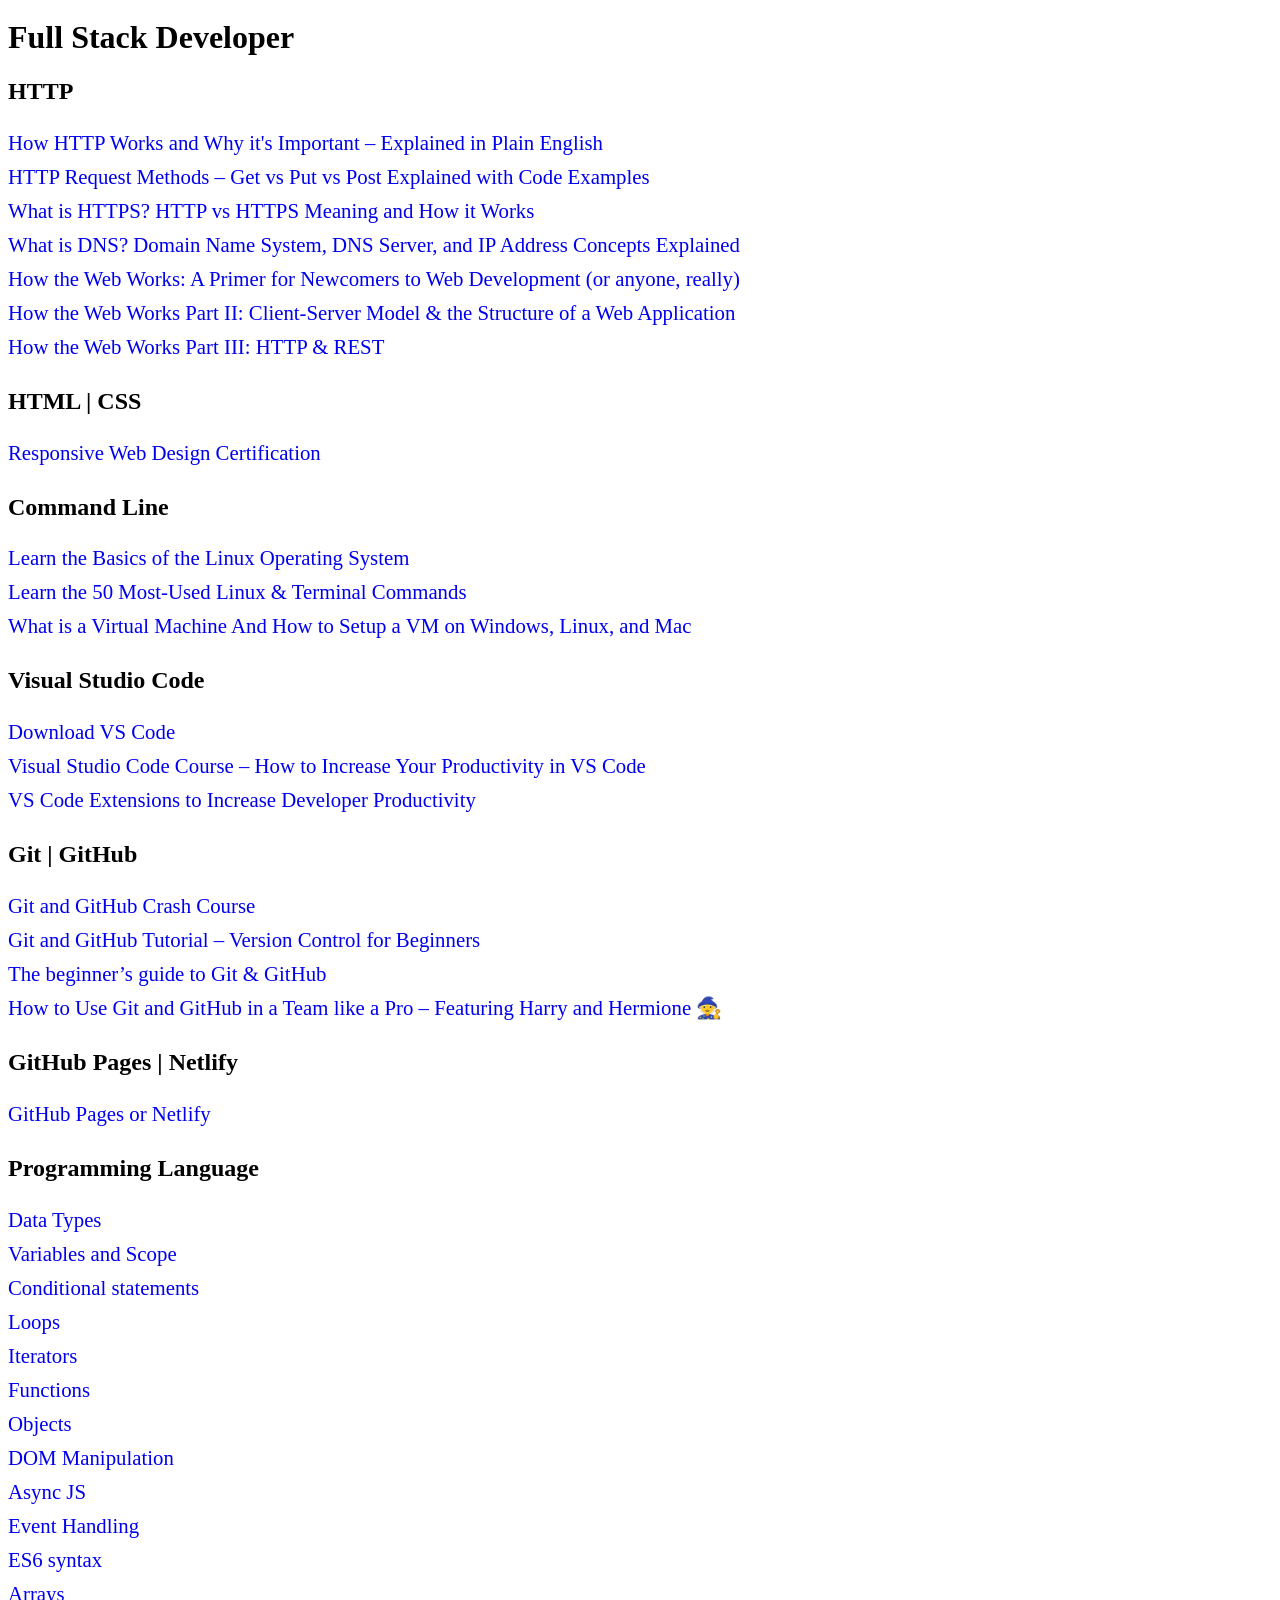
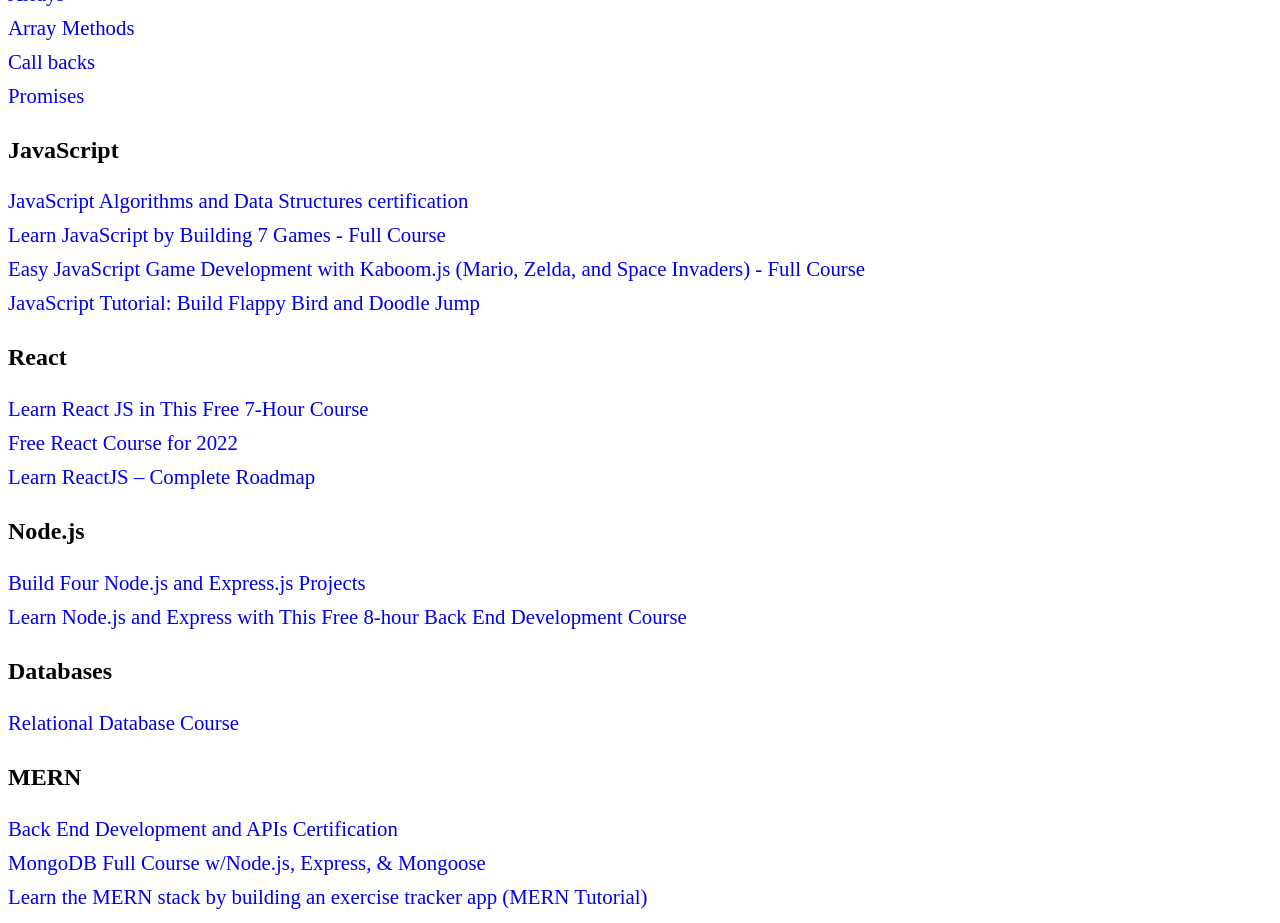
==== index.html @ 1177e120 "initial commit" ====
<!DOCTYPE html>
<html lang="en">

<head>
  <meta charset="UTF-8">
  <meta name="viewport" content="width=device-width, initial-scale=1.0">
  <title>Full Stack Developer</title>
  <link rel="stylesheet" href="style.css">
</head>

<body>
  <div class="container">
    <h1>Full Stack Developer</h1>
    <div>
      <h2>HTTP</h2>
      <a href="https://www.freecodecamp.org/news/how-the-internet-works/">How HTTP Works and Why it's Important –
        Explained in Plain English</a><br>
      <a href="https://www.freecodecamp.org/news/http-request-methods-explained/">HTTP Request Methods – Get vs
        Put vs Post Explained with Code Examples</a><br>
      <a href="https://www.freecodecamp.org/news/what-is-https-http-vs-https-meaning-and-how-it-works/">What is
        HTTPS? HTTP vs HTTPS Meaning and How it Works</a><br>
      <a href="https://www.freecodecamp.org/news/what-is-dns/">What is DNS? Domain Name System, DNS Server, and IP
        Address Concepts Explained</a><br>
      <a
        href="https://www.preethikasireddy.com/post/how-the-web-works-a-primer-for-newcomers-to-web-development-or-anyone-really">How
        the Web Works: A Primer for Newcomers to Web Development (or anyone, really)</a><br>
      <a
        href="https://www.preethikasireddy.com/post/how-the-web-works-part-ii-client-server-model-the-structure-of-a-web-application">How
        the Web Works Part II: Client-Server Model &amp; the Structure of a Web Application</a><br>
      <a href="https://www.preethikasireddy.com/post/how-the-web-works-part-iii-http-rest">How the Web Works Part
        III: HTTP &amp; REST</a>
    </div>
    <div>
      <h2>HTML | CSS</h2>
      <a href="https://www.freecodecamp.org/learn/2022/responsive-web-design/">Responsive Web Design Certification</a>
    </div>
    <div>
      <h2>Command Line</h2>
      <a href="https://www.freecodecamp.org/news/learn-the-basics-of-the-linux-operating-system/">Learn the Basics
        of the Linux Operating System</a><br>
      <a href="https://www.freecodecamp.org/news/learn-the-50-most-used-linux-terminal-commands/">Learn the 50
        Most-Used Linux &amp; Terminal Commands</a><br>
      <a
        href="https://www.freecodecamp.org/news/what-is-a-virtual-machine-and-how-to-setup-a-vm-on-windows-linux-and-mac/">What
        is a Virtual Machine And How to Setup a VM on Windows, Linux, and Mac</a>
    </div>
    <div>
      <h2>Visual Studio Code</h2>
      <a href="https://code.visualstudio.com/">Download VS Code</a><br>
      <a href="https://www.freecodecamp.org/news/learn-visual-studio-code-to-increase-productivity/">Visual Studio
        Code Course – How to Increase Your Productivity in VS Code</a><br>
      <a href="https://www.freecodecamp.org/news/vs-code-extensions-to-increase-developer-productivity/">VS Code
        Extensions to Increase Developer Productivity</a>
    </div>
    <div>
      <h2>Git | GitHub</h2>
      <a href="https://www.freecodecamp.org/news/git-and-github-crash-course/">Git and GitHub Crash Course</a><br>
      <a href="https://www.freecodecamp.org/news/git-and-github-for-beginners/">Git and GitHub Tutorial – Version
        Control for Beginners</a><br>
      <a href="https://www.freecodecamp.org/news/the-beginners-guide-to-git-github/">The beginner’s guide to Git &amp;
        GitHub</a><br>
      <a href="https://www.freecodecamp.org/news/how-to-use-git-and-github-in-a-team-like-a-pro/">How to Use Git and
        GitHub in a Team like a Pro – Featuring Harry and Hermione 🧙</a>
    </div>
    <div>
      <h2>GitHub Pages | Netlify</h2>
      <a href="https://www.freecodecamp.org/news/publish-your-website-netlify-github/">GitHub Pages or Netlify</a>
    </div>
    <div>
      <h2>Programming Language</h2>
      <a href="https://www.youtube.com/watch?v=O9by2KcR2v4&pp=ygUedHV0b3JpYWwgamF2YXNjcmlwdCBEYXRhIFR5cGVz">Data
        Types</a><br>
      <a href="https://www.youtube.com/watch?v=kjdZ1h3CIs4&pp=ygUndHV0b3JpYWwgamF2YXNjcmlwdCBWYXJpYWJsZXMgYW5kIFNjb3Bl">Variables
        and Scope</a><br>
      <a
        href="https://www.youtube.com/watch?v=N4V0FZASK60&pp=ygUqdHV0b3JpYWwgamF2YXNjcmlwdCBDb25kaXRpb25hbCBzdGF0ZW1lbnRz">Conditional
        statements</a><br>
      <a
        href="https://www.youtube.com/watch?v=Kn06785pkJg&pp=ygUZdHV0b3JpYWwgamF2YXNjcmlwdCBMb29wcw%3D%3D">Loops</a><br>
      <a
        href="https://www.youtube.com/watch?v=2oU-DfdWM0c&pp=ygUddHV0b3JpYWwgamF2YXNjcmlwdCBJdGVyYXRvcnM%3D">Iterators</a><br>
      <a
        href="https://www.youtube.com/watch?v=xjAu2Y2nJ34&pp=ygUddHV0b3JpYWwgamF2YXNjcmlwdCBGdW5jdGlvbnM%3D">Functions</a><br>
      <a href="https://www.youtube.com/watch?v=4uVwGw317QM&pp=ygUbdHV0b3JpYWwgamF2YXNjcmlwdCBPYmplY3Rz">Objects</a><br>
      <a href="https://www.youtube.com/watch?v=5fb2aPlgoys&pp=ygUkdHV0b3JpYWwgamF2YXNjcmlwdCBET00gTWFuaXB1bGF0aW9u">DOM
        Manipulation</a><br>
      <a href="https://www.youtube.com/watch?v=ZYb_ZU8LNxs&pp=ygUcdHV0b3JpYWwgamF2YXNjcmlwdCBBc3luYyBKUw%3D%3D">Async
        JS</a><br>
      <a href="https://www.youtube.com/watch?v=XF1_MlZ5l6M&pp=ygUidHV0b3JpYWwgamF2YXNjcmlwdCBFdmVudCBIYW5kbGluZw%3D%3D">Event
        Handling</a><br>
      <a href="https://www.youtube.com/watch?v=0Mp2kwE8xY0&list=PL4cUxeGkcC9gKfw25slm4CUDUcM_sXdml">ES6 syntax</a><br>
      <a href="https://www.youtube.com/watch?v=8FmBEN0XZyI&pp=ygUadHV0b3JpYWwgamF2YXNjcmlwdCBBcnJheXM%3D">Arrays</a><br>
      <a href="https://www.youtube.com/watch?v=SXb5LN_opbA&list=PLgBH1CvjOA62PBFIDq55-S6Beivje30A2">Array
        Methods</a><br>
      <a href="https://www.youtube.com/watch?v=cNjIUSDnb9k&pp=ygUedHV0b3JpYWwgamF2YXNjcmlwdCBDYWxsIGJhY2tz">Call
        backs</a><br>
      <a
        href="https://www.youtube.com/watch?v=DHvZLI7Db8E&pp=ygUcdHV0b3JpYWwgamF2YXNjcmlwdCBQcm9taXNlcw%3D%3D">Promises</a><br>
      <h2>JavaScript</h2>
      <a href="https://www.freecodecamp.org/learn/javascript-algorithms-and-data-structures/">JavaScript Algorithms and
        Data Structures certification</a><br>
      <a href="https://www.youtube.com/watch?v=ec8vSKJuZTk&amp;t=82s">Learn JavaScript by Building 7 Games - Full
        Course</a><br>
      <a href="https://www.youtube.com/watch?v=4OaHB0JbJDI">Easy JavaScript Game Development with Kaboom.js (Mario,
        Zelda, and Space Invaders) - Full Course</a><br>
      <a href="https://www.youtube.com/watch?v=8xPsg6yv7TU">JavaScript Tutorial: Build Flappy Bird and Doodle Jump</a>
    </div>
    <div>
      <h2>React</h2>
      <a href="https://www.freecodecamp.org/news/learn-react-js-in-this-free-7-hour-course/">Learn React JS in This Free
        7-Hour Course</a><br>
      <a href="https://www.freecodecamp.org/news/free-react-course-2022/">Free React Course for 2022</a><br>
      <a href="https://www.freecodecamp.org/news/react-fundamentals-for-beginners/">Learn ReactJS – Complete Roadmap</a>
    </div>
    <div>
      <h2>Node.js</h2>
      <a href="https://www.freecodecamp.org/news/build-six-node-js-and-express-js/">Build Four Node.js and Express.js
        Projects</a><br>
      <a href="https://www.freecodecamp.org/news/free-8-hour-node-express-course/">Learn Node.js and Express with This
        Free 8-hour Back End Development Course</a>
    </div>
    <div>
      <h2>Databases</h2>
      <a href="https://www.freecodecamp.org/learn/relational-database/">Relational Database Course</a>
    </div>
    <div>
      <h2>MERN</h2>
      <a href="https://www.freecodecamp.org/learn/back-end-development-and-apis/">Back End Development and APIs
        Certification</a><br>
      <a href="https://www.freecodecamp.org/news/mongodb-full-course-nodejs-express-mongoose/">MongoDB Full Course
        w/Node.js, Express, &amp; Mongoose</a><br>
      <a href="https://www.freecodecamp.org/news/learn-the-mern-stack-tutorial/">Learn the MERN stack by building an
        exercise tracker app (MERN Tutorial)</a>
    </div>
  </div> <!-- end container -->
</body>

</html>
---- style.css ----
body {
      line-height: 2rem;
    }

    li {
      list-style-type: none;
    }

    a {
      text-decoration: none;
      font-size: 1.3rem;
    }
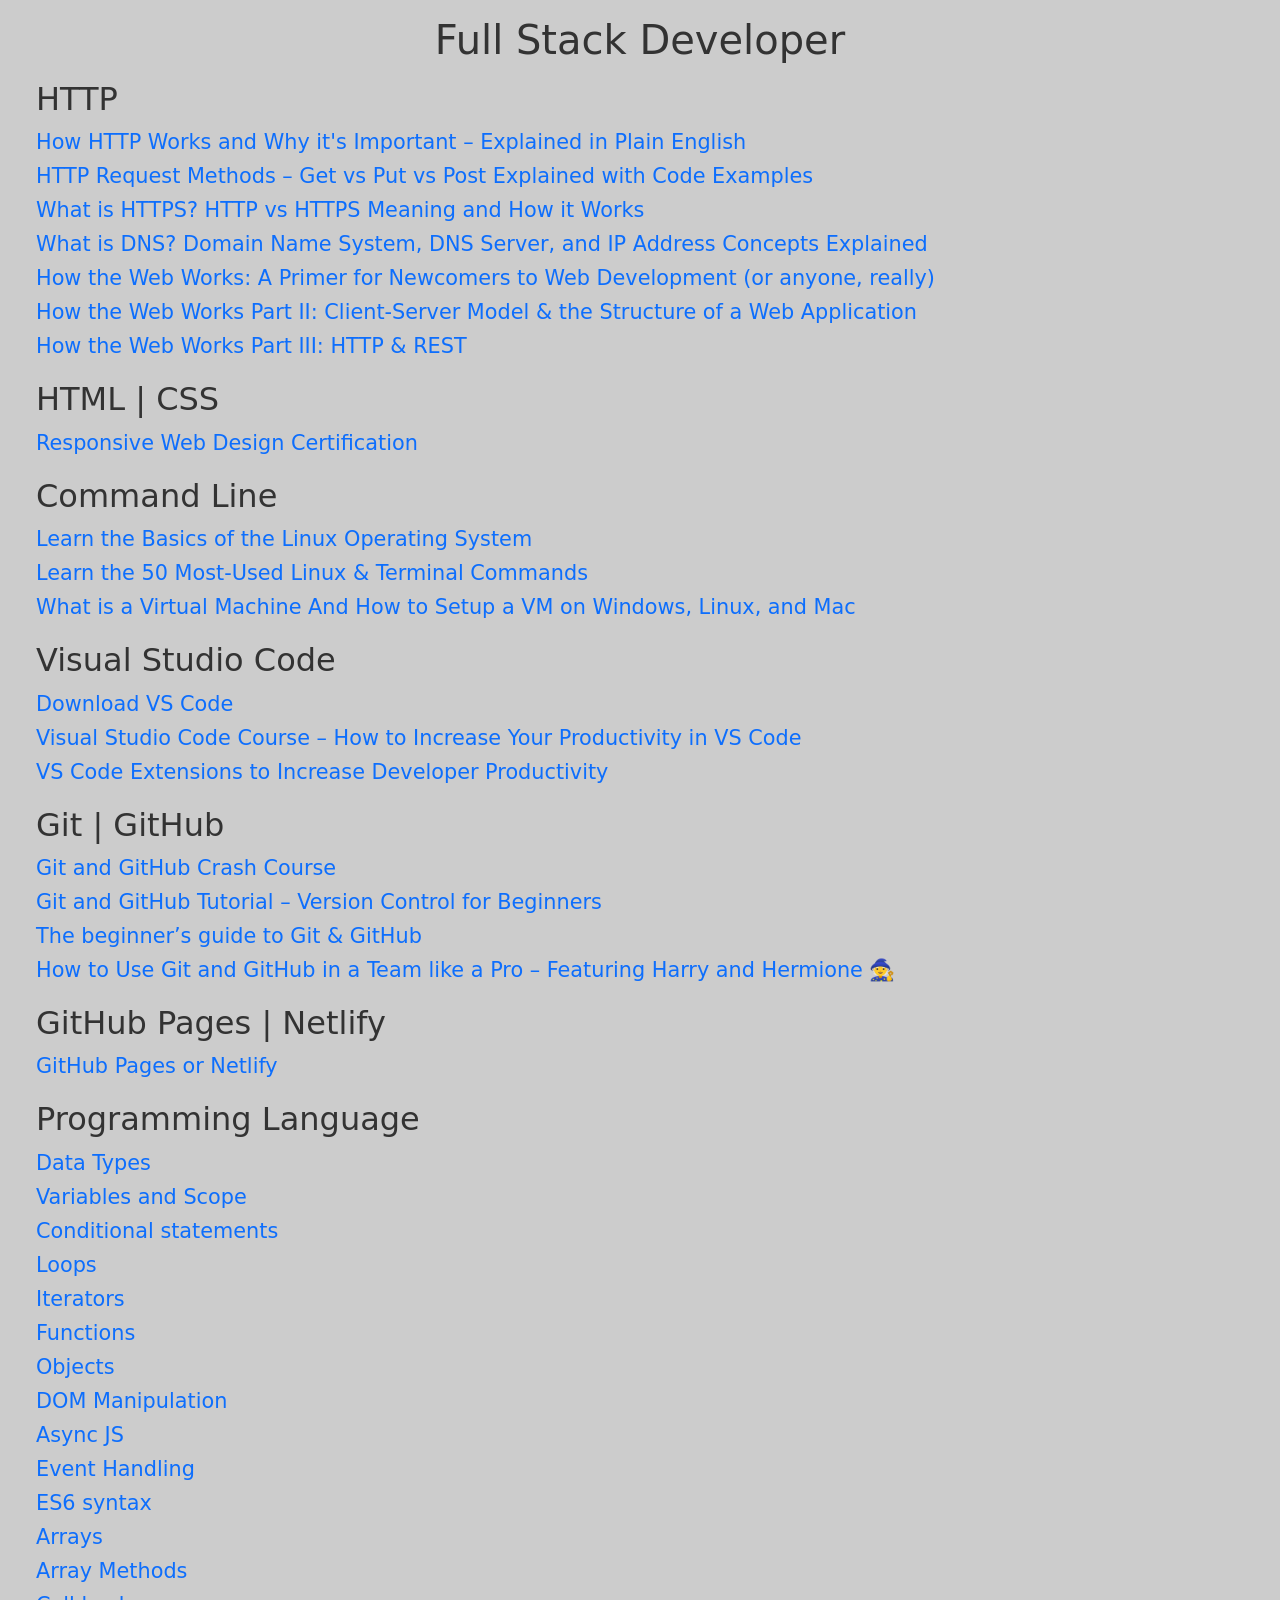
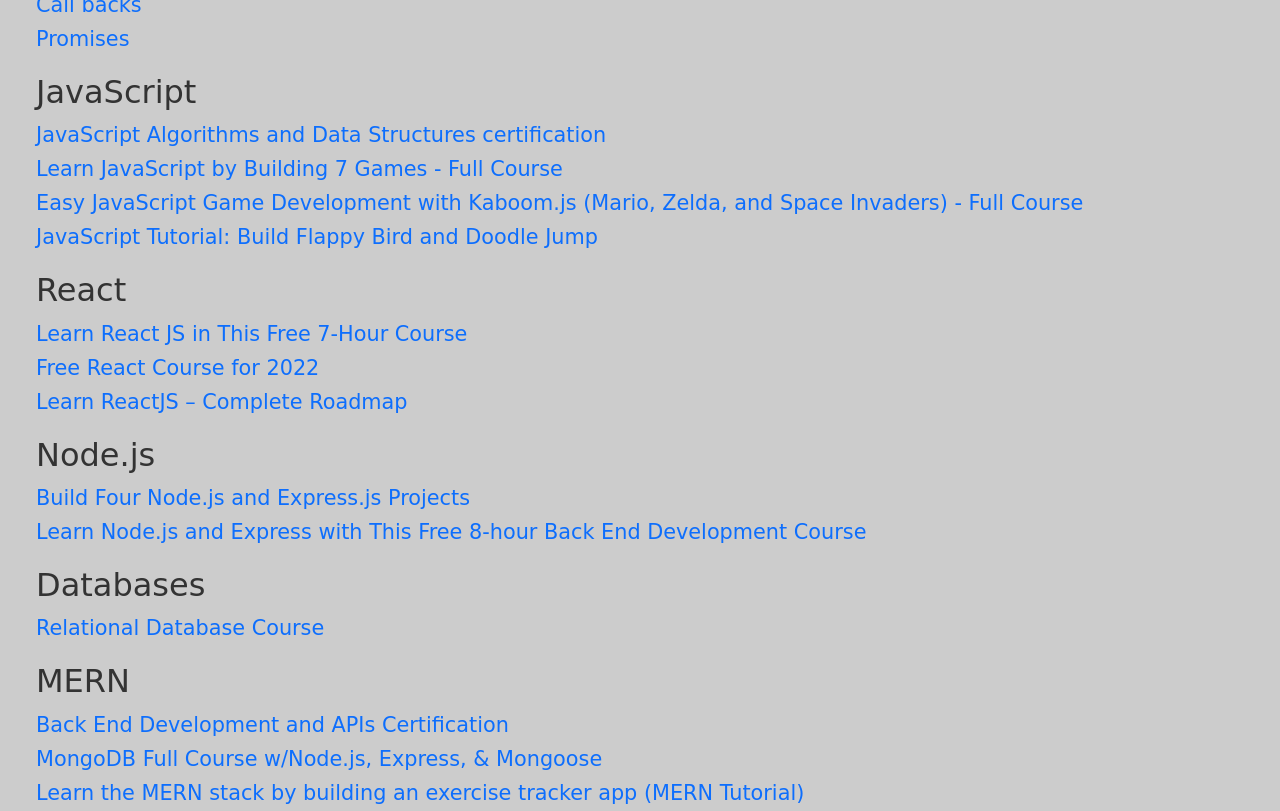
==== commit c03d74f7: "added style and target attribute" ====
--- a/index.html
+++ b/index.html
@@ -2,137 +2,155 @@
 <html lang="en">
 
 <head>
-  <meta charset="UTF-8">
-  <meta name="viewport" content="width=device-width, initial-scale=1.0">
+  <meta charset="UTF-8" />
+  <meta name="viewport" content="width=device-width, initial-scale=1.0" />
   <title>Full Stack Developer</title>
-  <link rel="stylesheet" href="style.css">
+  <link rel="stylesheet" href="https://cdn.jsdelivr.net/npm/bootstrap@5.3.1/dist/css/bootstrap.min.css" />
+  <link rel="stylesheet" href="style.css" />
 </head>
 
-<body>
-  <div class="container">
-    <h1>Full Stack Developer</h1>
+<body class="mx-4">
+  <div class="container-fluid">
+    <h1 class="text-center">Full Stack Developer</h1>
     <div>
       <h2>HTTP</h2>
-      <a href="https://www.freecodecamp.org/news/how-the-internet-works/">How HTTP Works and Why it's Important –
-        Explained in Plain English</a><br>
-      <a href="https://www.freecodecamp.org/news/http-request-methods-explained/">HTTP Request Methods – Get vs
-        Put vs Post Explained with Code Examples</a><br>
-      <a href="https://www.freecodecamp.org/news/what-is-https-http-vs-https-meaning-and-how-it-works/">What is
-        HTTPS? HTTP vs HTTPS Meaning and How it Works</a><br>
-      <a href="https://www.freecodecamp.org/news/what-is-dns/">What is DNS? Domain Name System, DNS Server, and IP
-        Address Concepts Explained</a><br>
-      <a
-        href="https://www.preethikasireddy.com/post/how-the-web-works-a-primer-for-newcomers-to-web-development-or-anyone-really">How
-        the Web Works: A Primer for Newcomers to Web Development (or anyone, really)</a><br>
-      <a
-        href="https://www.preethikasireddy.com/post/how-the-web-works-part-ii-client-server-model-the-structure-of-a-web-application">How
-        the Web Works Part II: Client-Server Model &amp; the Structure of a Web Application</a><br>
-      <a href="https://www.preethikasireddy.com/post/how-the-web-works-part-iii-http-rest">How the Web Works Part
-        III: HTTP &amp; REST</a>
+      <a href="https://www.freecodecamp.org/news/how-the-internet-works/" target="_blank">How HTTP Works and Why it's
+        Important – Explained in Plain English</a><br />
+      <a href="https://www.freecodecamp.org/news/http-request-methods-explained/" target="_blank">HTTP Request Methods –
+        Get vs Put vs Post Explained with Code
+        Examples</a><br />
+      <a href="https://www.freecodecamp.org/news/what-is-https-http-vs-https-meaning-and-how-it-works/"
+        target="_blank">What is HTTPS? HTTP vs HTTPS Meaning and How it Works</a><br />
+      <a href="https://www.freecodecamp.org/news/what-is-dns/" target="_blank">What is DNS? Domain Name System, DNS
+        Server, and IP Address Concepts
+        Explained</a><br />
+      <a href="https://www.preethikasireddy.com/post/how-the-web-works-a-primer-for-newcomers-to-web-development-or-anyone-really"
+        target="_blank">How the Web Works: A Primer for Newcomers to Web Development (or
+        anyone, really)</a><br />
+      <a href="https://www.preethikasireddy.com/post/how-the-web-works-part-ii-client-server-model-the-structure-of-a-web-application"
+        target="_blank">How the Web Works Part II: Client-Server Model &amp; the Structure of
+        a Web Application</a><br />
+      <a href="https://www.preethikasireddy.com/post/how-the-web-works-part-iii-http-rest" target="_blank">How the Web
+        Works Part III: HTTP &amp; REST</a>
     </div>
     <div>
       <h2>HTML | CSS</h2>
-      <a href="https://www.freecodecamp.org/learn/2022/responsive-web-design/">Responsive Web Design Certification</a>
+      <a href="https://www.freecodecamp.org/learn/2022/responsive-web-design/" target="_blank">Responsive Web Design
+        Certification</a>
     </div>
     <div>
       <h2>Command Line</h2>
-      <a href="https://www.freecodecamp.org/news/learn-the-basics-of-the-linux-operating-system/">Learn the Basics
-        of the Linux Operating System</a><br>
-      <a href="https://www.freecodecamp.org/news/learn-the-50-most-used-linux-terminal-commands/">Learn the 50
-        Most-Used Linux &amp; Terminal Commands</a><br>
-      <a
-        href="https://www.freecodecamp.org/news/what-is-a-virtual-machine-and-how-to-setup-a-vm-on-windows-linux-and-mac/">What
-        is a Virtual Machine And How to Setup a VM on Windows, Linux, and Mac</a>
+      <a href="https://www.freecodecamp.org/news/learn-the-basics-of-the-linux-operating-system/" target="_blank">Learn
+        the Basics of the Linux Operating System</a><br />
+      <a href="https://www.freecodecamp.org/news/learn-the-50-most-used-linux-terminal-commands/" target="_blank">Learn
+        the 50 Most-Used Linux &amp; Terminal Commands</a><br />
+      <a href="https://www.freecodecamp.org/news/what-is-a-virtual-machine-and-how-to-setup-a-vm-on-windows-linux-and-mac/"
+        target="_blank">What is a Virtual Machine And How to Setup a VM on Windows, Linux,
+        and Mac</a>
     </div>
     <div>
       <h2>Visual Studio Code</h2>
-      <a href="https://code.visualstudio.com/">Download VS Code</a><br>
-      <a href="https://www.freecodecamp.org/news/learn-visual-studio-code-to-increase-productivity/">Visual Studio
-        Code Course – How to Increase Your Productivity in VS Code</a><br>
-      <a href="https://www.freecodecamp.org/news/vs-code-extensions-to-increase-developer-productivity/">VS Code
-        Extensions to Increase Developer Productivity</a>
+      <a href="https://code.visualstudio.com/" target="_blank">Download VS Code</a><br />
+      <a href="https://www.freecodecamp.org/news/learn-visual-studio-code-to-increase-productivity/"
+        target="_blank">Visual Studio Code Course – How to Increase Your Productivity in VS
+        Code</a><br />
+      <a href="https://www.freecodecamp.org/news/vs-code-extensions-to-increase-developer-productivity/"
+        target="_blank">VS Code Extensions to Increase Developer Productivity</a>
     </div>
     <div>
       <h2>Git | GitHub</h2>
-      <a href="https://www.freecodecamp.org/news/git-and-github-crash-course/">Git and GitHub Crash Course</a><br>
-      <a href="https://www.freecodecamp.org/news/git-and-github-for-beginners/">Git and GitHub Tutorial – Version
-        Control for Beginners</a><br>
-      <a href="https://www.freecodecamp.org/news/the-beginners-guide-to-git-github/">The beginner’s guide to Git &amp;
-        GitHub</a><br>
-      <a href="https://www.freecodecamp.org/news/how-to-use-git-and-github-in-a-team-like-a-pro/">How to Use Git and
-        GitHub in a Team like a Pro – Featuring Harry and Hermione 🧙</a>
+      <a href="https://www.freecodecamp.org/news/git-and-github-crash-course/" target="_blank">Git and GitHub Crash
+        Course</a><br />
+      <a href="https://www.freecodecamp.org/news/git-and-github-for-beginners/" target="_blank">Git and GitHub Tutorial
+        – Version Control for Beginners</a><br />
+      <a href="https://www.freecodecamp.org/news/the-beginners-guide-to-git-github/" target="_blank">The beginner’s
+        guide to Git &amp; GitHub</a><br />
+      <a href="https://www.freecodecamp.org/news/how-to-use-git-and-github-in-a-team-like-a-pro/" target="_blank">How to
+        Use Git and GitHub in a Team like a Pro – Featuring Harry and
+        Hermione 🧙</a>
     </div>
     <div>
       <h2>GitHub Pages | Netlify</h2>
-      <a href="https://www.freecodecamp.org/news/publish-your-website-netlify-github/">GitHub Pages or Netlify</a>
+      <a href="https://www.freecodecamp.org/news/publish-your-website-netlify-github/" target="_blank">GitHub Pages or
+        Netlify</a>
     </div>
     <div>
       <h2>Programming Language</h2>
-      <a href="https://www.youtube.com/watch?v=O9by2KcR2v4&pp=ygUedHV0b3JpYWwgamF2YXNjcmlwdCBEYXRhIFR5cGVz">Data
-        Types</a><br>
-      <a href="https://www.youtube.com/watch?v=kjdZ1h3CIs4&pp=ygUndHV0b3JpYWwgamF2YXNjcmlwdCBWYXJpYWJsZXMgYW5kIFNjb3Bl">Variables
-        and Scope</a><br>
-      <a
-        href="https://www.youtube.com/watch?v=N4V0FZASK60&pp=ygUqdHV0b3JpYWwgamF2YXNjcmlwdCBDb25kaXRpb25hbCBzdGF0ZW1lbnRz">Conditional
-        statements</a><br>
-      <a
-        href="https://www.youtube.com/watch?v=Kn06785pkJg&pp=ygUZdHV0b3JpYWwgamF2YXNjcmlwdCBMb29wcw%3D%3D">Loops</a><br>
-      <a
-        href="https://www.youtube.com/watch?v=2oU-DfdWM0c&pp=ygUddHV0b3JpYWwgamF2YXNjcmlwdCBJdGVyYXRvcnM%3D">Iterators</a><br>
-      <a
-        href="https://www.youtube.com/watch?v=xjAu2Y2nJ34&pp=ygUddHV0b3JpYWwgamF2YXNjcmlwdCBGdW5jdGlvbnM%3D">Functions</a><br>
-      <a href="https://www.youtube.com/watch?v=4uVwGw317QM&pp=ygUbdHV0b3JpYWwgamF2YXNjcmlwdCBPYmplY3Rz">Objects</a><br>
-      <a href="https://www.youtube.com/watch?v=5fb2aPlgoys&pp=ygUkdHV0b3JpYWwgamF2YXNjcmlwdCBET00gTWFuaXB1bGF0aW9u">DOM
-        Manipulation</a><br>
-      <a href="https://www.youtube.com/watch?v=ZYb_ZU8LNxs&pp=ygUcdHV0b3JpYWwgamF2YXNjcmlwdCBBc3luYyBKUw%3D%3D">Async
-        JS</a><br>
-      <a href="https://www.youtube.com/watch?v=XF1_MlZ5l6M&pp=ygUidHV0b3JpYWwgamF2YXNjcmlwdCBFdmVudCBIYW5kbGluZw%3D%3D">Event
-        Handling</a><br>
-      <a href="https://www.youtube.com/watch?v=0Mp2kwE8xY0&list=PL4cUxeGkcC9gKfw25slm4CUDUcM_sXdml">ES6 syntax</a><br>
-      <a href="https://www.youtube.com/watch?v=8FmBEN0XZyI&pp=ygUadHV0b3JpYWwgamF2YXNjcmlwdCBBcnJheXM%3D">Arrays</a><br>
-      <a href="https://www.youtube.com/watch?v=SXb5LN_opbA&list=PLgBH1CvjOA62PBFIDq55-S6Beivje30A2">Array
-        Methods</a><br>
-      <a href="https://www.youtube.com/watch?v=cNjIUSDnb9k&pp=ygUedHV0b3JpYWwgamF2YXNjcmlwdCBDYWxsIGJhY2tz">Call
-        backs</a><br>
-      <a
-        href="https://www.youtube.com/watch?v=DHvZLI7Db8E&pp=ygUcdHV0b3JpYWwgamF2YXNjcmlwdCBQcm9taXNlcw%3D%3D">Promises</a><br>
+      <a href="https://www.youtube.com/watch?v=O9by2KcR2v4&pp=ygUedHV0b3JpYWwgamF2YXNjcmlwdCBEYXRhIFR5cGVz"
+        target="_blank">Data Types</a><br />
+      <a href="https://www.youtube.com/watch?v=kjdZ1h3CIs4&pp=ygUndHV0b3JpYWwgamF2YXNjcmlwdCBWYXJpYWJsZXMgYW5kIFNjb3Bl"
+        target="_blank">Variables and Scope</a><br />
+      <a href="https://www.youtube.com/watch?v=N4V0FZASK60&pp=ygUqdHV0b3JpYWwgamF2YXNjcmlwdCBDb25kaXRpb25hbCBzdGF0ZW1lbnRz"
+        target="_blank">Conditional statements</a><br />
+      <a href="https://www.youtube.com/watch?v=Kn06785pkJg&pp=ygUZdHV0b3JpYWwgamF2YXNjcmlwdCBMb29wcw%3D%3D"
+        target="_blank">Loops</a><br />
+      <a href="https://www.youtube.com/watch?v=2oU-DfdWM0c&pp=ygUddHV0b3JpYWwgamF2YXNjcmlwdCBJdGVyYXRvcnM%3D"
+        target="_blank">Iterators</a><br />
+      <a href="https://www.youtube.com/watch?v=xjAu2Y2nJ34&pp=ygUddHV0b3JpYWwgamF2YXNjcmlwdCBGdW5jdGlvbnM%3D"
+        target="_blank">Functions</a><br />
+      <a href="https://www.youtube.com/watch?v=4uVwGw317QM&pp=ygUbdHV0b3JpYWwgamF2YXNjcmlwdCBPYmplY3Rz"
+        target="_blank">Objects</a><br />
+      <a href="https://www.youtube.com/watch?v=5fb2aPlgoys&pp=ygUkdHV0b3JpYWwgamF2YXNjcmlwdCBET00gTWFuaXB1bGF0aW9u"
+        target="_blank">DOM Manipulation</a><br />
+      <a href="https://www.youtube.com/watch?v=ZYb_ZU8LNxs&pp=ygUcdHV0b3JpYWwgamF2YXNjcmlwdCBBc3luYyBKUw%3D%3D"
+        target="_blank">Async JS</a><br />
+      <a href="https://www.youtube.com/watch?v=XF1_MlZ5l6M&pp=ygUidHV0b3JpYWwgamF2YXNjcmlwdCBFdmVudCBIYW5kbGluZw%3D%3D"
+        target="_blank">Event Handling</a><br />
+      <a href="https://www.youtube.com/watch?v=0Mp2kwE8xY0&list=PL4cUxeGkcC9gKfw25slm4CUDUcM_sXdml" target="_blank">ES6
+        syntax</a><br />
+      <a href="https://www.youtube.com/watch?v=8FmBEN0XZyI&pp=ygUadHV0b3JpYWwgamF2YXNjcmlwdCBBcnJheXM%3D"
+        target="_blank">Arrays</a><br />
+      <a href="https://www.youtube.com/watch?v=SXb5LN_opbA&list=PLgBH1CvjOA62PBFIDq55-S6Beivje30A2"
+        target="_blank">Array Methods</a><br />
+      <a href="https://www.youtube.com/watch?v=cNjIUSDnb9k&pp=ygUedHV0b3JpYWwgamF2YXNjcmlwdCBDYWxsIGJhY2tz"
+        target="_blank">Call backs</a><br />
+      <a href="https://www.youtube.com/watch?v=DHvZLI7Db8E&pp=ygUcdHV0b3JpYWwgamF2YXNjcmlwdCBQcm9taXNlcw%3D%3D"
+        target="_blank">Promises</a><br />
       <h2>JavaScript</h2>
-      <a href="https://www.freecodecamp.org/learn/javascript-algorithms-and-data-structures/">JavaScript Algorithms and
-        Data Structures certification</a><br>
-      <a href="https://www.youtube.com/watch?v=ec8vSKJuZTk&amp;t=82s">Learn JavaScript by Building 7 Games - Full
-        Course</a><br>
-      <a href="https://www.youtube.com/watch?v=4OaHB0JbJDI">Easy JavaScript Game Development with Kaboom.js (Mario,
-        Zelda, and Space Invaders) - Full Course</a><br>
-      <a href="https://www.youtube.com/watch?v=8xPsg6yv7TU">JavaScript Tutorial: Build Flappy Bird and Doodle Jump</a>
+      <a href="https://www.freecodecamp.org/learn/javascript-algorithms-and-data-structures/" target="_blank">JavaScript
+        Algorithms and Data Structures certification</a><br />
+      <a href="https://www.youtube.com/watch?v=ec8vSKJuZTk&amp;t=82s" target="_blank">Learn JavaScript by Building 7
+        Games - Full Course</a><br />
+      <a href="https://www.youtube.com/watch?v=4OaHB0JbJDI" target="_blank">Easy JavaScript Game Development with
+        Kaboom.js (Mario, Zelda, and
+        Space Invaders) - Full Course</a><br />
+      <a href="https://www.youtube.com/watch?v=8xPsg6yv7TU" target="_blank">JavaScript Tutorial: Build Flappy Bird and
+        Doodle Jump</a>
     </div>
     <div>
       <h2>React</h2>
-      <a href="https://www.freecodecamp.org/news/learn-react-js-in-this-free-7-hour-course/">Learn React JS in This Free
-        7-Hour Course</a><br>
-      <a href="https://www.freecodecamp.org/news/free-react-course-2022/">Free React Course for 2022</a><br>
-      <a href="https://www.freecodecamp.org/news/react-fundamentals-for-beginners/">Learn ReactJS – Complete Roadmap</a>
+      <a href="https://www.freecodecamp.org/news/learn-react-js-in-this-free-7-hour-course/" target="_blank">Learn React
+        JS in This Free 7-Hour Course</a><br />
+      <a href="https://www.freecodecamp.org/news/free-react-course-2022/" target="_blank">Free React Course for
+        2022</a><br />
+      <a href="https://www.freecodecamp.org/news/react-fundamentals-for-beginners/" target="_blank">Learn ReactJS –
+        Complete Roadmap</a>
     </div>
     <div>
       <h2>Node.js</h2>
-      <a href="https://www.freecodecamp.org/news/build-six-node-js-and-express-js/">Build Four Node.js and Express.js
-        Projects</a><br>
-      <a href="https://www.freecodecamp.org/news/free-8-hour-node-express-course/">Learn Node.js and Express with This
-        Free 8-hour Back End Development Course</a>
+      <a href="https://www.freecodecamp.org/news/build-six-node-js-and-express-js/" target="_blank">Build Four Node.js
+        and Express.js Projects</a><br />
+      <a href="https://www.freecodecamp.org/news/free-8-hour-node-express-course/" target="_blank">Learn Node.js and
+        Express with This Free 8-hour Back End Development
+        Course</a>
     </div>
     <div>
       <h2>Databases</h2>
-      <a href="https://www.freecodecamp.org/learn/relational-database/">Relational Database Course</a>
+      <a href="https://www.freecodecamp.org/learn/relational-database/" target="_blank">Relational Database Course</a>
     </div>
     <div>
       <h2>MERN</h2>
-      <a href="https://www.freecodecamp.org/learn/back-end-development-and-apis/">Back End Development and APIs
-        Certification</a><br>
-      <a href="https://www.freecodecamp.org/news/mongodb-full-course-nodejs-express-mongoose/">MongoDB Full Course
-        w/Node.js, Express, &amp; Mongoose</a><br>
-      <a href="https://www.freecodecamp.org/news/learn-the-mern-stack-tutorial/">Learn the MERN stack by building an
-        exercise tracker app (MERN Tutorial)</a>
+      <a href="https://www.freecodecamp.org/learn/back-end-development-and-apis/" target="_blank">Back End Development
+        and APIs Certification</a><br />
+      <a href="https://www.freecodecamp.org/news/mongodb-full-course-nodejs-express-mongoose/" target="_blank">MongoDB
+        Full Course w/Node.js, Express, &amp; Mongoose</a><br />
+      <a href="https://www.freecodecamp.org/news/learn-the-mern-stack-tutorial/" target="_blank">Learn the MERN stack by
+        building an exercise tracker app (MERN
+        Tutorial)</a>
     </div>
-  </div> <!-- end container -->
+  </div>
+  <!-- end container -->
+  <script src="https://cdn.jsdelivr.net/npm/bootstrap@5.3.1/dist/js/bootstrap.bundle.min.js" target="_blank"></script>
 </body>
 
 </html>
--- a/style.css
+++ b/style.css
@@ -1,7 +1,13 @@
     body {
       line-height: 2rem;
+      background-color: #ccc;
+      color: #333;
+
     }
 
+    h1, h2 {
+      margin-top: 1rem;
+    }
     li {
       list-style-type: none;
     }
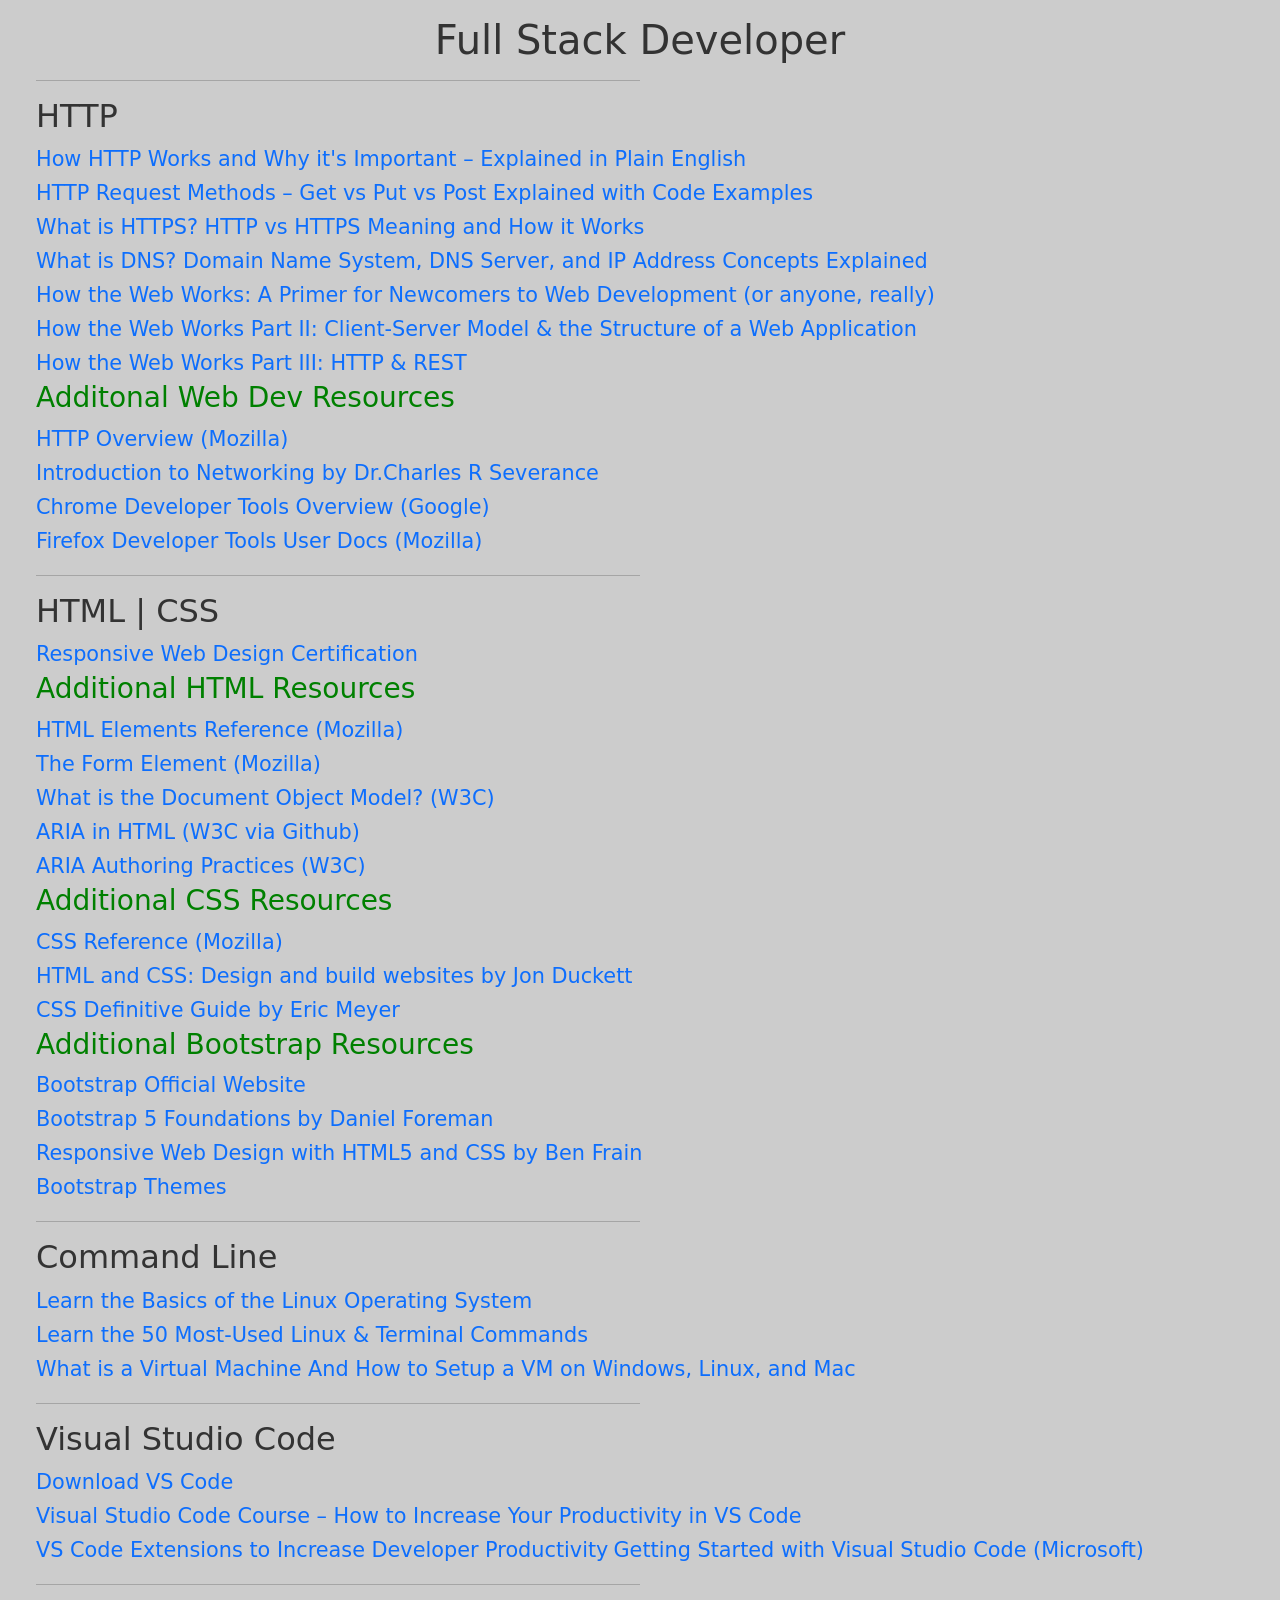
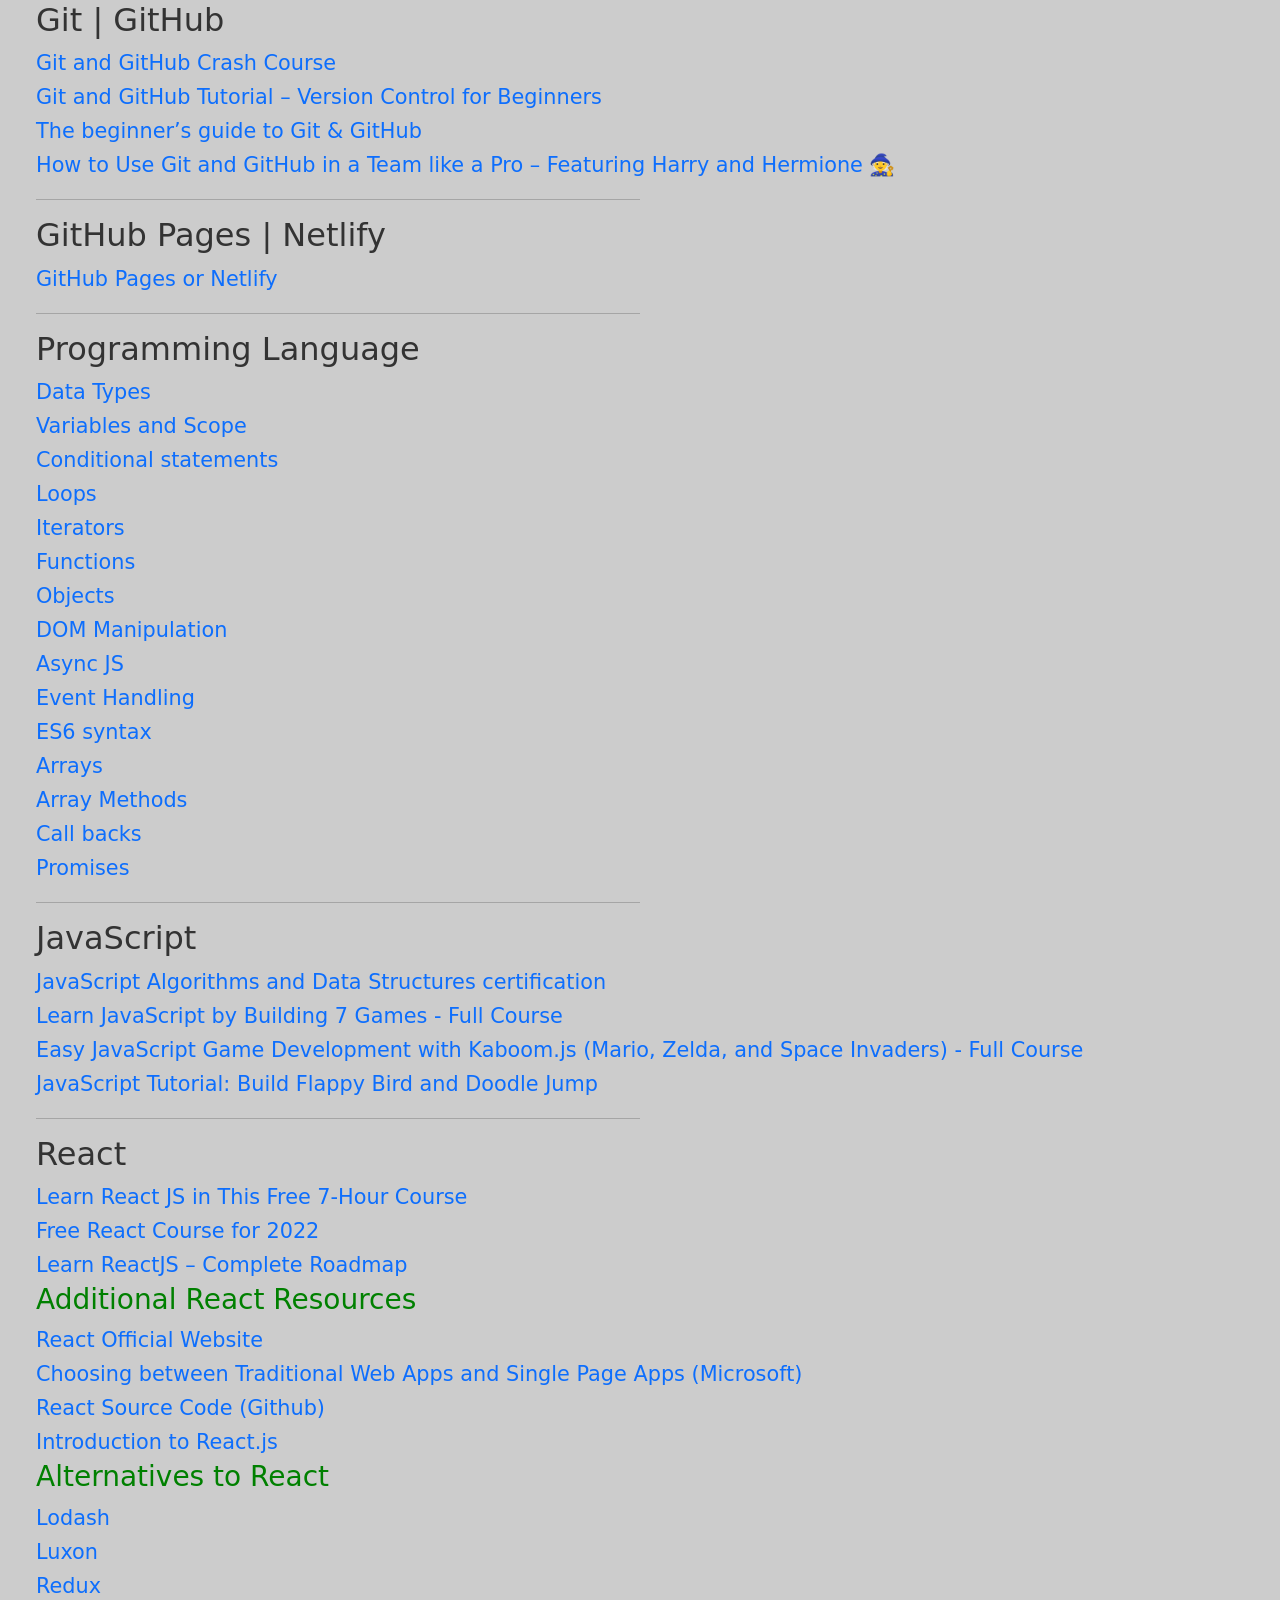
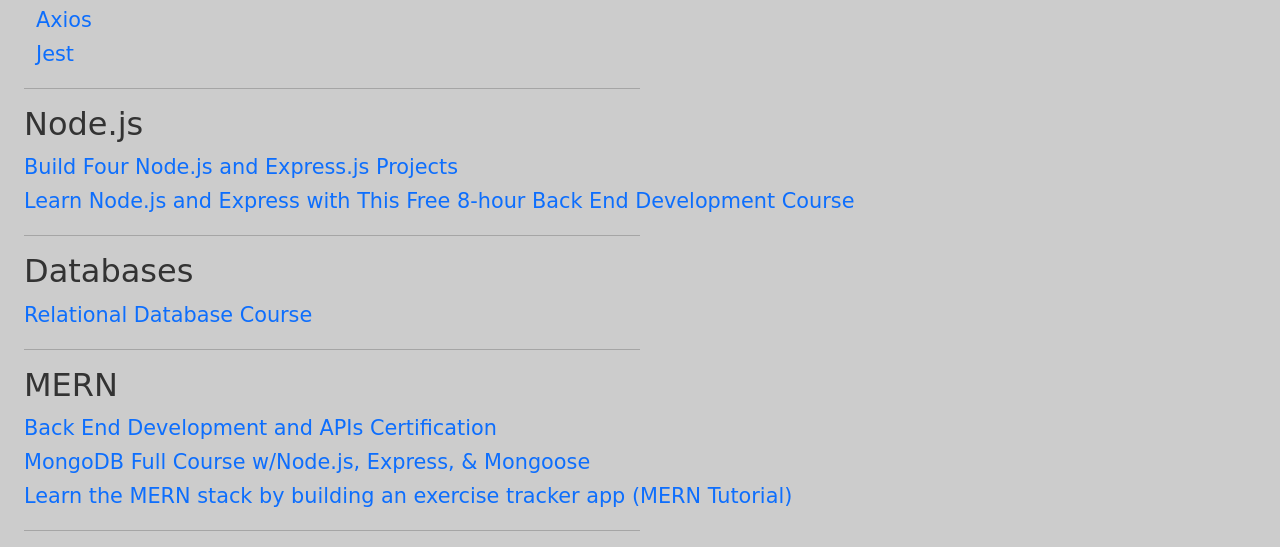
==== commit af9d89dd: "add additional resources" ====
--- a/index.html
+++ b/index.html
@@ -13,6 +13,7 @@
   <div class="container-fluid">
     <h1 class="text-center">Full Stack Developer</h1>
     <div>
+      <hr>
       <h2>HTTP</h2>
       <a href="https://www.freecodecamp.org/news/how-the-internet-works/" target="_blank">How HTTP Works and Why it's
         Important – Explained in Plain English</a><br />
@@ -34,11 +35,47 @@
         Works Part III: HTTP &amp; REST</a>
     </div>
     <div>
+      <h3>Additonal Web Dev Resources</h3>
+      <a href="https://developer.mozilla.org/en-US/docs/Web/HTTP/Overview" target="_blank">HTTP Overview
+        (Mozilla)</a><br>
+      <a href="https://www.amazon.com/Introduction-Networking-How-Internet-Works/dp/1511654945/"
+        target="_blank">Introduction to Networking by Dr.Charles R Severance</a><br>
+      <a href="https://developer.chrome.com/docs/devtools/overview/" target="_blank">Chrome Developer Tools Overview
+        (Google)</a><br>
+      <a href="https://firefox-source-docs.mozilla.org/devtools-user/index.html" target="_blank">Firefox Developer Tools
+        User Docs (Mozilla)</a><br>
+    </div>
+    <div>
+      <hr>
       <h2>HTML | CSS</h2>
       <a href="https://www.freecodecamp.org/learn/2022/responsive-web-design/" target="_blank">Responsive Web Design
         Certification</a>
-    </div>
-    <div>
+      <h3>Additional HTML Resources</h3>
+      <a href="https://developer.mozilla.org/en-US/docs/Web/HTML/Element" target="_blank">HTML Elements Reference
+        (Mozilla)</a><br>
+      <a href="https://developer.mozilla.org/en-US/docs/Web/HTML/Element/form" target="_blank">The Form Element
+        (Mozilla)</a><br>
+      <a href="https://www.w3.org/TR/WD-DOM/introduction.html" target="_blank">What is the Document Object Model?
+        (W3C)</a><br>
+      <a href="https://w3c.github.io/html-aria/" target="_blank">ARIA in HTML (W3C via Github)</a><br>
+      <a href="https://www.w3.org/TR/wai-aria-practices-1.2/" target="_blank">ARIA Authoring Practices (W3C)</a><br>
+      <h3>Additional CSS Resources</h3>
+      <a href="https://developer.mozilla.org/en-US/docs/Web/CSS/Reference" target="_blank">CSS Reference
+        (Mozilla)</a><br>
+      <a href="https://www.amazon.com/HTML-CSS-Design-Build-Websites/dp/1118008189/" target="_blank">HTML and CSS:
+        Design and build websites by Jon Duckett</a><br>
+      <a href="https://www.amazon.com/CSS-Definitive-Guide-Visual-Presentation/dp/1449393195/" target="_blank">CSS
+        Definitive Guide by Eric Meyer</a><br>
+      <h3>Additional Bootstrap Resources</h3>
+      <a href="https://getbootstrap.com/" target="_blank">Bootstrap Official Website</a><br>
+      <a href="https://www.amazon.com/Bootstrap-Foundations-Mr-Daniel-Foreman/dp/B0948GRS8W/" target="_blank">Bootstrap
+        5 Foundations by Daniel Foreman</a><br>
+      <a href="https://www.amazon.com/Responsive-Web-Design-HTML5-CSS/dp/1839211563/" target="_blank">Responsive Web
+        Design with HTML5 and CSS by Ben Frain</a><br>
+      <a href="hhttps://themes.getbootstrap.com/" target="_blank">Bootstrap Themes</a><br>
+    </div>
+    <div>
+      <hr>
       <h2>Command Line</h2>
       <a href="https://www.freecodecamp.org/news/learn-the-basics-of-the-linux-operating-system/" target="_blank">Learn
         the Basics of the Linux Operating System</a><br />
@@ -49,6 +86,7 @@
         and Mac</a>
     </div>
     <div>
+      <hr>
       <h2>Visual Studio Code</h2>
       <a href="https://code.visualstudio.com/" target="_blank">Download VS Code</a><br />
       <a href="https://www.freecodecamp.org/news/learn-visual-studio-code-to-increase-productivity/"
@@ -56,8 +94,11 @@
         Code</a><br />
       <a href="https://www.freecodecamp.org/news/vs-code-extensions-to-increase-developer-productivity/"
         target="_blank">VS Code Extensions to Increase Developer Productivity</a>
-    </div>
-    <div>
+      <a href="https://code.visualstudio.com/docs" target="_blank">Getting Started with Visual Studio Code
+        (Microsoft)</a><br>
+    </div>
+    <div>
+      <hr>
       <h2>Git | GitHub</h2>
       <a href="https://www.freecodecamp.org/news/git-and-github-crash-course/" target="_blank">Git and GitHub Crash
         Course</a><br />
@@ -70,11 +111,13 @@
         Hermione 🧙</a>
     </div>
     <div>
+      <hr>
       <h2>GitHub Pages | Netlify</h2>
       <a href="https://www.freecodecamp.org/news/publish-your-website-netlify-github/" target="_blank">GitHub Pages or
         Netlify</a>
     </div>
     <div>
+      <hr>
       <h2>Programming Language</h2>
       <a href="https://www.youtube.com/watch?v=O9by2KcR2v4&pp=ygUedHV0b3JpYWwgamF2YXNjcmlwdCBEYXRhIFR5cGVz"
         target="_blank">Data Types</a><br />
@@ -106,6 +149,7 @@
         target="_blank">Call backs</a><br />
       <a href="https://www.youtube.com/watch?v=DHvZLI7Db8E&pp=ygUcdHV0b3JpYWwgamF2YXNjcmlwdCBQcm9taXNlcw%3D%3D"
         target="_blank">Promises</a><br />
+      <hr>
       <h2>JavaScript</h2>
       <a href="https://www.freecodecamp.org/learn/javascript-algorithms-and-data-structures/" target="_blank">JavaScript
         Algorithms and Data Structures certification</a><br />
@@ -118,6 +162,7 @@
         Doodle Jump</a>
     </div>
     <div>
+      <hr>
       <h2>React</h2>
       <a href="https://www.freecodecamp.org/news/learn-react-js-in-this-free-7-hour-course/" target="_blank">Learn React
         JS in This Free 7-Hour Course</a><br />
@@ -125,20 +170,39 @@
         2022</a><br />
       <a href="https://www.freecodecamp.org/news/react-fundamentals-for-beginners/" target="_blank">Learn ReactJS –
         Complete Roadmap</a>
-    </div>
-    <div>
-      <h2>Node.js</h2>
-      <a href="https://www.freecodecamp.org/news/build-six-node-js-and-express-js/" target="_blank">Build Four Node.js
-        and Express.js Projects</a><br />
-      <a href="https://www.freecodecamp.org/news/free-8-hour-node-express-course/" target="_blank">Learn Node.js and
-        Express with This Free 8-hour Back End Development
-        Course</a>
-    </div>
-    <div>
+      <h3>Additional React Resources</h3>
+      <a href="https://reactjs.org/" target="_blank">React Official Website</a><br>
+      <a href="https://docs.microsoft.com/en-us/dotnet/architecture/modern-web-apps-azure/choose-between-traditional-web-and-single-page-apps"
+        target="_blank">Choosing
+        between Traditional Web Apps and Single Page Apps (Microsoft)</a><br>
+      <a href="https://github.com/facebook/react" target="_blank">React Source Code (Github)</a><br>
+      <a href="https://youtu.be/XxVg_s8xAms" target="_blank">Introduction to React.js</a><br>
+      <h3>Alternatives to React</h3>
+      <a href="https://lodash.com/" target="_blank">Lodash</a><br>
+      <a href="https://moment.github.io/luxon/#/" target="_blank">Luxon</a><br>
+      <a href="https://redux.js.org/" target="_blank">Redux</a><br>
+      <a href="https://axios-http.com/" target="_blank">Axios</a><br>
+      <a href="https://jestjs.io/" target="_blank">Jest</a>
+    </div>
+  </div>
+  <div>
+    <hr>
+    <h2>Node.js</h2>
+    <a href="https://www.freecodecamp.org/news/build-six-node-js-and-express-js/" target="_blank">Build Four Node.js
+      and Express.js Projects</a><br />
+    <a href="https://www.freecodecamp.org/news/free-8-hour-node-express-course/" target="_blank">Learn Node.js and
+      Express with This Free 8-hour Back End Development
+      Course</a><br>
+
+
+
+    <div>
+      <hr>
       <h2>Databases</h2>
       <a href="https://www.freecodecamp.org/learn/relational-database/" target="_blank">Relational Database Course</a>
     </div>
     <div>
+      <hr>
       <h2>MERN</h2>
       <a href="https://www.freecodecamp.org/learn/back-end-development-and-apis/" target="_blank">Back End Development
         and APIs Certification</a><br />
@@ -148,6 +212,8 @@
         building an exercise tracker app (MERN
         Tutorial)</a>
     </div>
+    <hr>
+
   </div>
   <!-- end container -->
   <script src="https://cdn.jsdelivr.net/npm/bootstrap@5.3.1/dist/js/bootstrap.bundle.min.js" target="_blank"></script>
--- a/style.css
+++ b/style.css
@@ -8,6 +8,12 @@
     h1, h2 {
       margin-top: 1rem;
     }
+    h3 {
+      color: green;
+    }
+    hr {
+      width: 50%;
+    }
     li {
       list-style-type: none;
     }
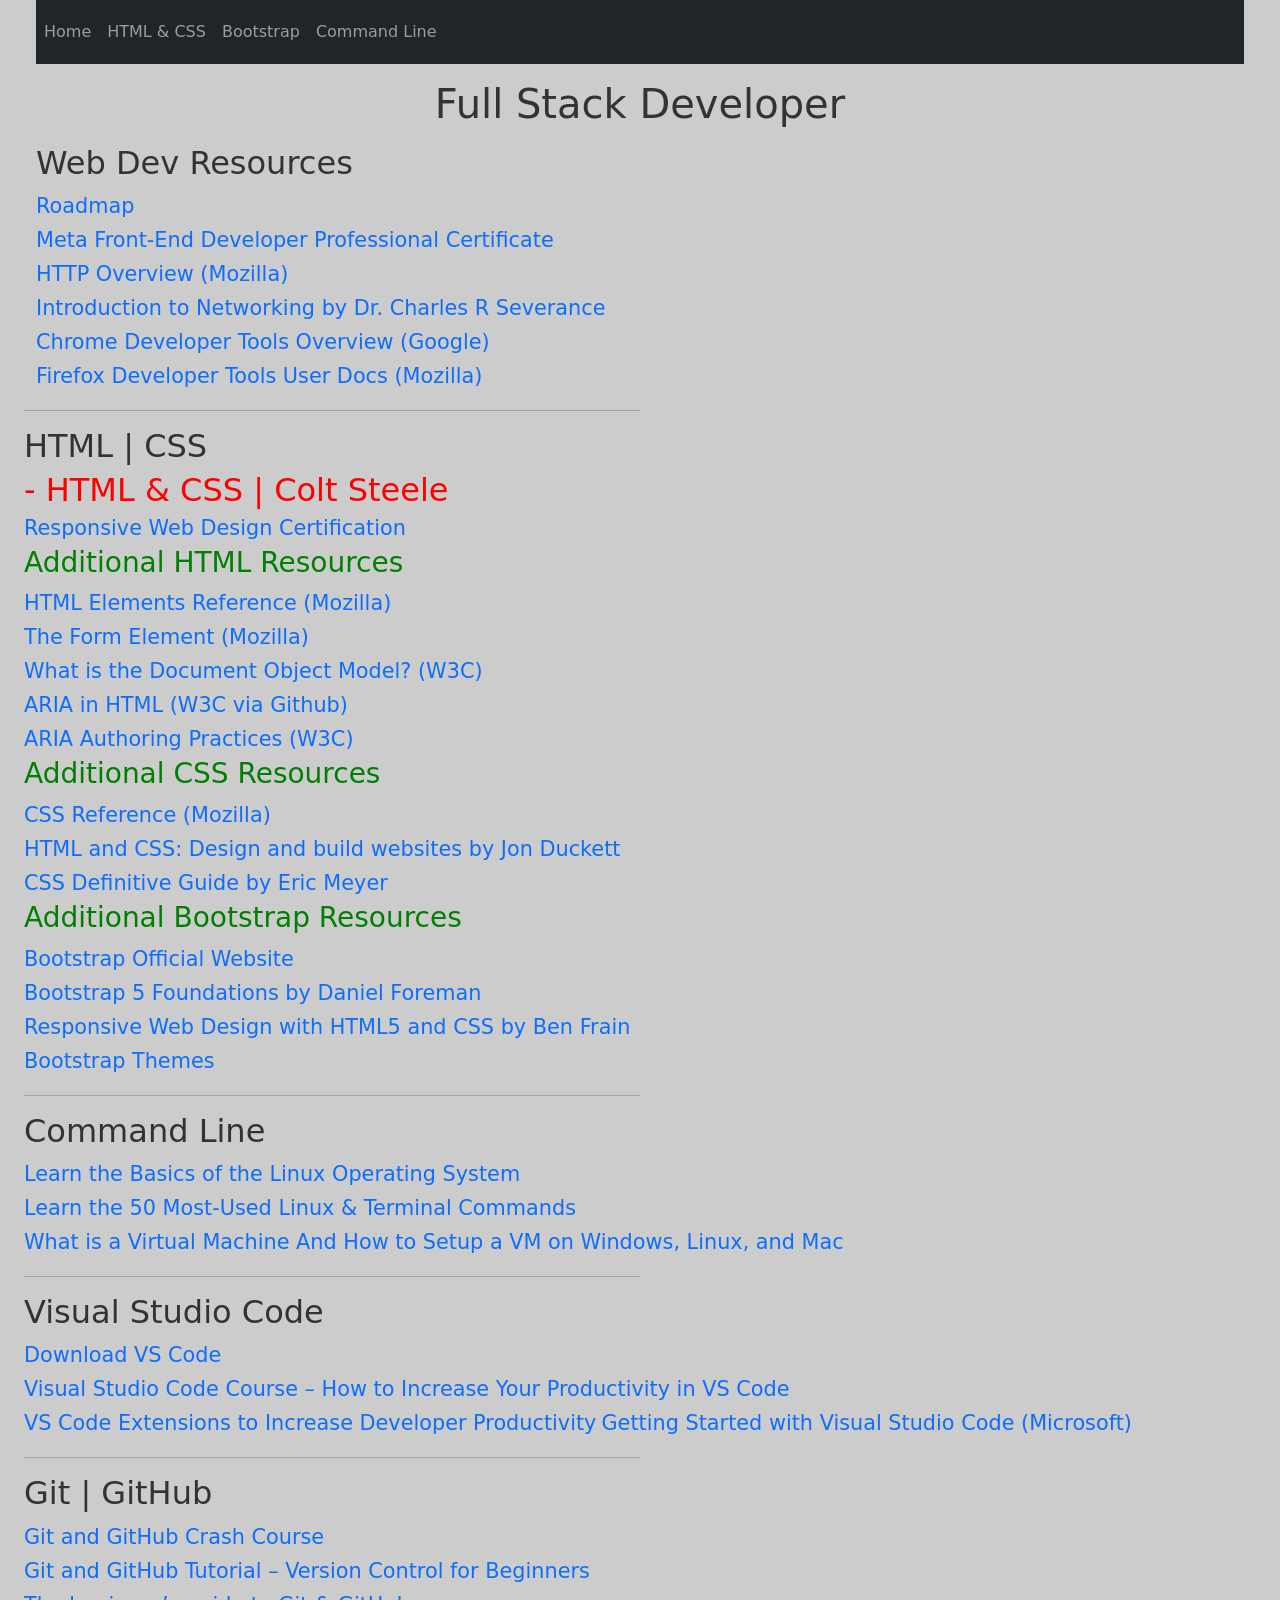
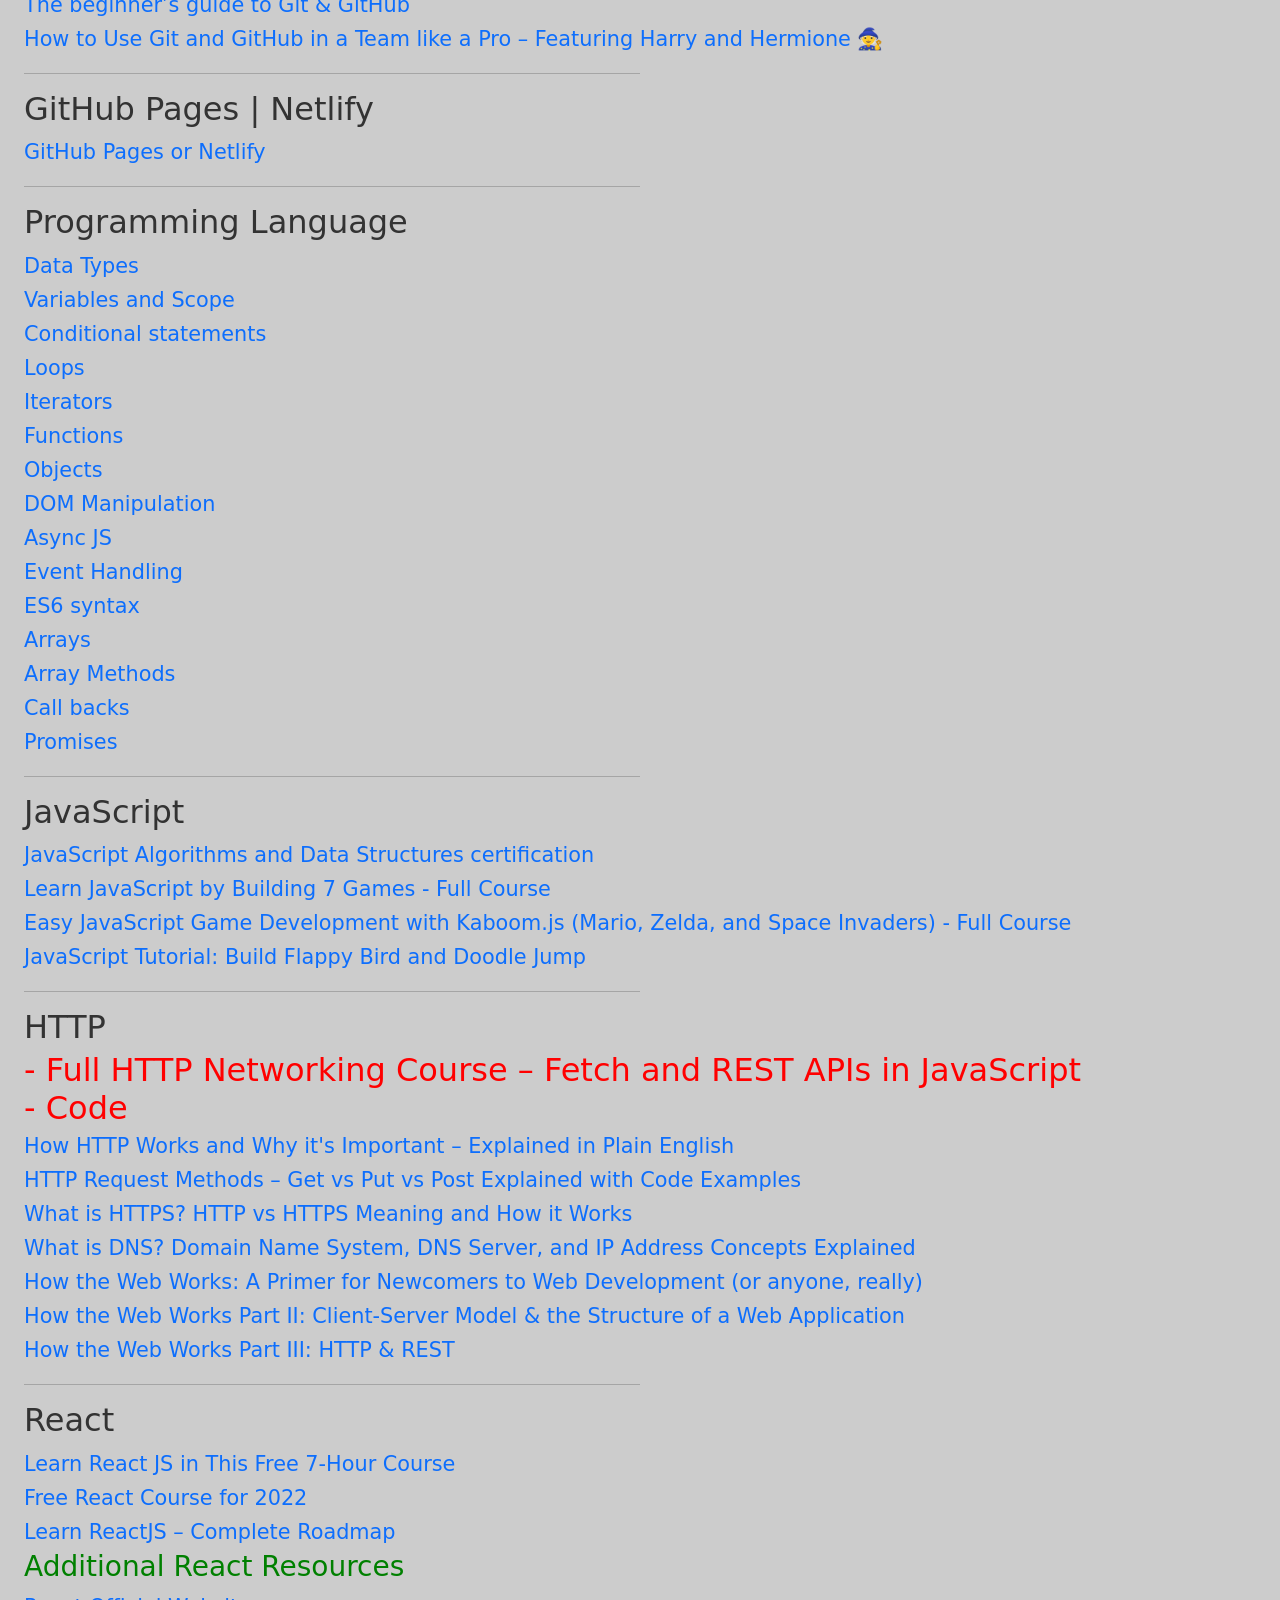
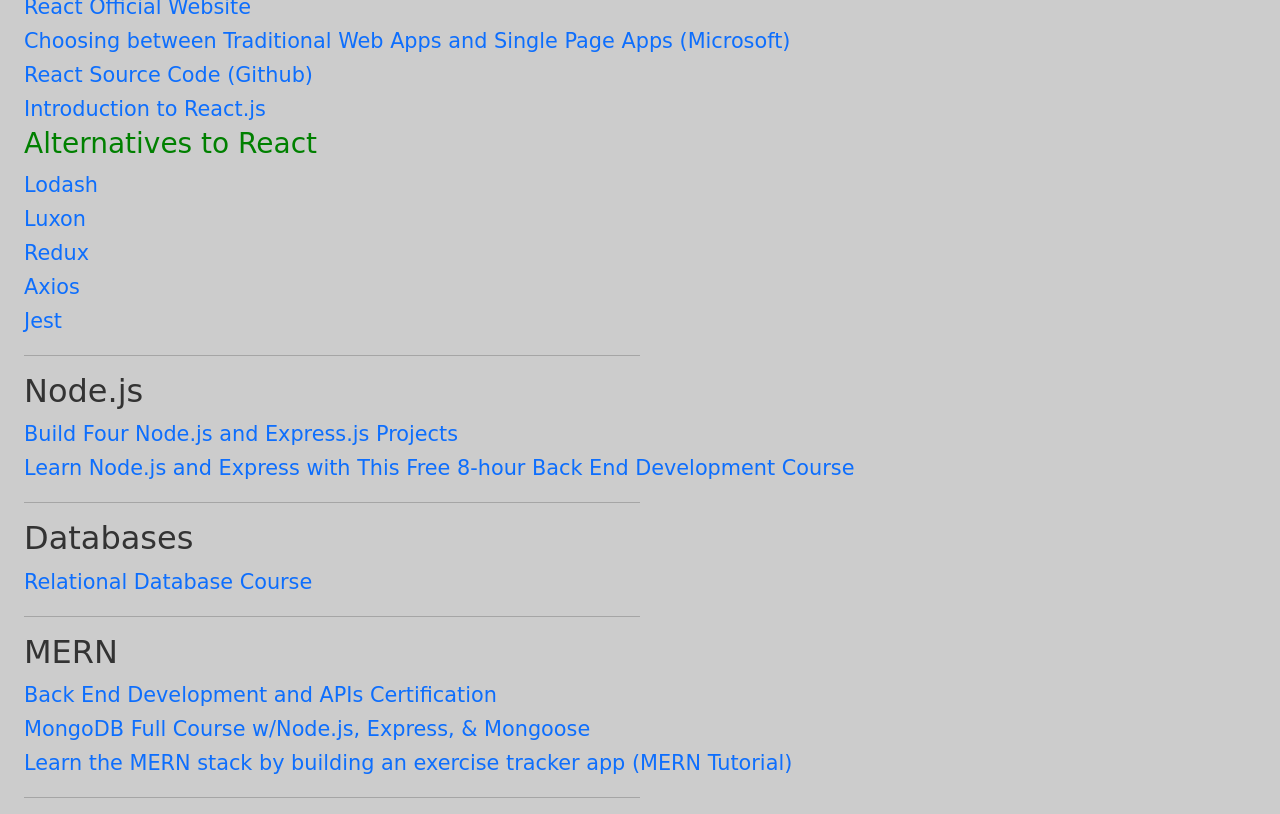
==== commit a171e1a2: "add courses" ====
--- a/index.html
+++ b/index.html
@@ -11,179 +11,202 @@
 
 <body class="mx-4">
   <div class="container-fluid">
+    <nav class="navbar navbar-expand-lg navbar-dark bg-dark">
+      <div class="navbar-nav">
+        <a class="nav-item nav-link" href="./index.html">Home</a>
+        <a class="nav-item nav-link" href="./courses/html-css.html">HTML & CSS</a>
+        <a class="nav-item nav-link" href="./courses/bootstrap.html">Bootstrap</a>
+        <a class="nav-item nav-link" href="./courses/cli.html">Command Line</a>
+      </div>
+    </nav>
     <h1 class="text-center">Full Stack Developer</h1>
-    <div>
-      <hr>
-      <h2>HTTP</h2>
-      <a href="https://www.freecodecamp.org/news/how-the-internet-works/" target="_blank">How HTTP Works and Why it's
-        Important – Explained in Plain English</a><br />
-      <a href="https://www.freecodecamp.org/news/http-request-methods-explained/" target="_blank">HTTP Request Methods –
-        Get vs Put vs Post Explained with Code
-        Examples</a><br />
-      <a href="https://www.freecodecamp.org/news/what-is-https-http-vs-https-meaning-and-how-it-works/"
-        target="_blank">What is HTTPS? HTTP vs HTTPS Meaning and How it Works</a><br />
-      <a href="https://www.freecodecamp.org/news/what-is-dns/" target="_blank">What is DNS? Domain Name System, DNS
-        Server, and IP Address Concepts
-        Explained</a><br />
-      <a href="https://www.preethikasireddy.com/post/how-the-web-works-a-primer-for-newcomers-to-web-development-or-anyone-really"
-        target="_blank">How the Web Works: A Primer for Newcomers to Web Development (or
-        anyone, really)</a><br />
-      <a href="https://www.preethikasireddy.com/post/how-the-web-works-part-ii-client-server-model-the-structure-of-a-web-application"
-        target="_blank">How the Web Works Part II: Client-Server Model &amp; the Structure of
-        a Web Application</a><br />
-      <a href="https://www.preethikasireddy.com/post/how-the-web-works-part-iii-http-rest" target="_blank">How the Web
-        Works Part III: HTTP &amp; REST</a>
-    </div>
-    <div>
-      <h3>Additonal Web Dev Resources</h3>
-      <a href="https://developer.mozilla.org/en-US/docs/Web/HTTP/Overview" target="_blank">HTTP Overview
-        (Mozilla)</a><br>
-      <a href="https://www.amazon.com/Introduction-Networking-How-Internet-Works/dp/1511654945/"
-        target="_blank">Introduction to Networking by Dr.Charles R Severance</a><br>
-      <a href="https://developer.chrome.com/docs/devtools/overview/" target="_blank">Chrome Developer Tools Overview
-        (Google)</a><br>
-      <a href="https://firefox-source-docs.mozilla.org/devtools-user/index.html" target="_blank">Firefox Developer Tools
-        User Docs (Mozilla)</a><br>
-    </div>
-    <div>
-      <hr>
-      <h2>HTML | CSS</h2>
-      <a href="https://www.freecodecamp.org/learn/2022/responsive-web-design/" target="_blank">Responsive Web Design
-        Certification</a>
-      <h3>Additional HTML Resources</h3>
-      <a href="https://developer.mozilla.org/en-US/docs/Web/HTML/Element" target="_blank">HTML Elements Reference
-        (Mozilla)</a><br>
-      <a href="https://developer.mozilla.org/en-US/docs/Web/HTML/Element/form" target="_blank">The Form Element
-        (Mozilla)</a><br>
-      <a href="https://www.w3.org/TR/WD-DOM/introduction.html" target="_blank">What is the Document Object Model?
-        (W3C)</a><br>
-      <a href="https://w3c.github.io/html-aria/" target="_blank">ARIA in HTML (W3C via Github)</a><br>
-      <a href="https://www.w3.org/TR/wai-aria-practices-1.2/" target="_blank">ARIA Authoring Practices (W3C)</a><br>
-      <h3>Additional CSS Resources</h3>
-      <a href="https://developer.mozilla.org/en-US/docs/Web/CSS/Reference" target="_blank">CSS Reference
-        (Mozilla)</a><br>
-      <a href="https://www.amazon.com/HTML-CSS-Design-Build-Websites/dp/1118008189/" target="_blank">HTML and CSS:
-        Design and build websites by Jon Duckett</a><br>
-      <a href="https://www.amazon.com/CSS-Definitive-Guide-Visual-Presentation/dp/1449393195/" target="_blank">CSS
-        Definitive Guide by Eric Meyer</a><br>
-      <h3>Additional Bootstrap Resources</h3>
-      <a href="https://getbootstrap.com/" target="_blank">Bootstrap Official Website</a><br>
-      <a href="https://www.amazon.com/Bootstrap-Foundations-Mr-Daniel-Foreman/dp/B0948GRS8W/" target="_blank">Bootstrap
-        5 Foundations by Daniel Foreman</a><br>
-      <a href="https://www.amazon.com/Responsive-Web-Design-HTML5-CSS/dp/1839211563/" target="_blank">Responsive Web
-        Design with HTML5 and CSS by Ben Frain</a><br>
-      <a href="hhttps://themes.getbootstrap.com/" target="_blank">Bootstrap Themes</a><br>
-    </div>
-    <div>
-      <hr>
-      <h2>Command Line</h2>
-      <a href="https://www.freecodecamp.org/news/learn-the-basics-of-the-linux-operating-system/" target="_blank">Learn
-        the Basics of the Linux Operating System</a><br />
-      <a href="https://www.freecodecamp.org/news/learn-the-50-most-used-linux-terminal-commands/" target="_blank">Learn
-        the 50 Most-Used Linux &amp; Terminal Commands</a><br />
-      <a href="https://www.freecodecamp.org/news/what-is-a-virtual-machine-and-how-to-setup-a-vm-on-windows-linux-and-mac/"
-        target="_blank">What is a Virtual Machine And How to Setup a VM on Windows, Linux,
-        and Mac</a>
-    </div>
-    <div>
-      <hr>
-      <h2>Visual Studio Code</h2>
-      <a href="https://code.visualstudio.com/" target="_blank">Download VS Code</a><br />
-      <a href="https://www.freecodecamp.org/news/learn-visual-studio-code-to-increase-productivity/"
-        target="_blank">Visual Studio Code Course – How to Increase Your Productivity in VS
-        Code</a><br />
-      <a href="https://www.freecodecamp.org/news/vs-code-extensions-to-increase-developer-productivity/"
-        target="_blank">VS Code Extensions to Increase Developer Productivity</a>
-      <a href="https://code.visualstudio.com/docs" target="_blank">Getting Started with Visual Studio Code
-        (Microsoft)</a><br>
-    </div>
-    <div>
-      <hr>
-      <h2>Git | GitHub</h2>
-      <a href="https://www.freecodecamp.org/news/git-and-github-crash-course/" target="_blank">Git and GitHub Crash
-        Course</a><br />
-      <a href="https://www.freecodecamp.org/news/git-and-github-for-beginners/" target="_blank">Git and GitHub Tutorial
-        – Version Control for Beginners</a><br />
-      <a href="https://www.freecodecamp.org/news/the-beginners-guide-to-git-github/" target="_blank">The beginner’s
-        guide to Git &amp; GitHub</a><br />
-      <a href="https://www.freecodecamp.org/news/how-to-use-git-and-github-in-a-team-like-a-pro/" target="_blank">How to
-        Use Git and GitHub in a Team like a Pro – Featuring Harry and
-        Hermione 🧙</a>
-    </div>
-    <div>
-      <hr>
-      <h2>GitHub Pages | Netlify</h2>
-      <a href="https://www.freecodecamp.org/news/publish-your-website-netlify-github/" target="_blank">GitHub Pages or
-        Netlify</a>
-    </div>
-    <div>
-      <hr>
-      <h2>Programming Language</h2>
-      <a href="https://www.youtube.com/watch?v=O9by2KcR2v4&pp=ygUedHV0b3JpYWwgamF2YXNjcmlwdCBEYXRhIFR5cGVz"
-        target="_blank">Data Types</a><br />
-      <a href="https://www.youtube.com/watch?v=kjdZ1h3CIs4&pp=ygUndHV0b3JpYWwgamF2YXNjcmlwdCBWYXJpYWJsZXMgYW5kIFNjb3Bl"
-        target="_blank">Variables and Scope</a><br />
-      <a href="https://www.youtube.com/watch?v=N4V0FZASK60&pp=ygUqdHV0b3JpYWwgamF2YXNjcmlwdCBDb25kaXRpb25hbCBzdGF0ZW1lbnRz"
-        target="_blank">Conditional statements</a><br />
-      <a href="https://www.youtube.com/watch?v=Kn06785pkJg&pp=ygUZdHV0b3JpYWwgamF2YXNjcmlwdCBMb29wcw%3D%3D"
-        target="_blank">Loops</a><br />
-      <a href="https://www.youtube.com/watch?v=2oU-DfdWM0c&pp=ygUddHV0b3JpYWwgamF2YXNjcmlwdCBJdGVyYXRvcnM%3D"
-        target="_blank">Iterators</a><br />
-      <a href="https://www.youtube.com/watch?v=xjAu2Y2nJ34&pp=ygUddHV0b3JpYWwgamF2YXNjcmlwdCBGdW5jdGlvbnM%3D"
-        target="_blank">Functions</a><br />
-      <a href="https://www.youtube.com/watch?v=4uVwGw317QM&pp=ygUbdHV0b3JpYWwgamF2YXNjcmlwdCBPYmplY3Rz"
-        target="_blank">Objects</a><br />
-      <a href="https://www.youtube.com/watch?v=5fb2aPlgoys&pp=ygUkdHV0b3JpYWwgamF2YXNjcmlwdCBET00gTWFuaXB1bGF0aW9u"
-        target="_blank">DOM Manipulation</a><br />
-      <a href="https://www.youtube.com/watch?v=ZYb_ZU8LNxs&pp=ygUcdHV0b3JpYWwgamF2YXNjcmlwdCBBc3luYyBKUw%3D%3D"
-        target="_blank">Async JS</a><br />
-      <a href="https://www.youtube.com/watch?v=XF1_MlZ5l6M&pp=ygUidHV0b3JpYWwgamF2YXNjcmlwdCBFdmVudCBIYW5kbGluZw%3D%3D"
-        target="_blank">Event Handling</a><br />
-      <a href="https://www.youtube.com/watch?v=0Mp2kwE8xY0&list=PL4cUxeGkcC9gKfw25slm4CUDUcM_sXdml" target="_blank">ES6
-        syntax</a><br />
-      <a href="https://www.youtube.com/watch?v=8FmBEN0XZyI&pp=ygUadHV0b3JpYWwgamF2YXNjcmlwdCBBcnJheXM%3D"
-        target="_blank">Arrays</a><br />
-      <a href="https://www.youtube.com/watch?v=SXb5LN_opbA&list=PLgBH1CvjOA62PBFIDq55-S6Beivje30A2"
-        target="_blank">Array Methods</a><br />
-      <a href="https://www.youtube.com/watch?v=cNjIUSDnb9k&pp=ygUedHV0b3JpYWwgamF2YXNjcmlwdCBDYWxsIGJhY2tz"
-        target="_blank">Call backs</a><br />
-      <a href="https://www.youtube.com/watch?v=DHvZLI7Db8E&pp=ygUcdHV0b3JpYWwgamF2YXNjcmlwdCBQcm9taXNlcw%3D%3D"
-        target="_blank">Promises</a><br />
-      <hr>
-      <h2>JavaScript</h2>
-      <a href="https://www.freecodecamp.org/learn/javascript-algorithms-and-data-structures/" target="_blank">JavaScript
-        Algorithms and Data Structures certification</a><br />
-      <a href="https://www.youtube.com/watch?v=ec8vSKJuZTk&amp;t=82s" target="_blank">Learn JavaScript by Building 7
-        Games - Full Course</a><br />
-      <a href="https://www.youtube.com/watch?v=4OaHB0JbJDI" target="_blank">Easy JavaScript Game Development with
-        Kaboom.js (Mario, Zelda, and
-        Space Invaders) - Full Course</a><br />
-      <a href="https://www.youtube.com/watch?v=8xPsg6yv7TU" target="_blank">JavaScript Tutorial: Build Flappy Bird and
-        Doodle Jump</a>
-    </div>
-    <div>
-      <hr>
-      <h2>React</h2>
-      <a href="https://www.freecodecamp.org/news/learn-react-js-in-this-free-7-hour-course/" target="_blank">Learn React
-        JS in This Free 7-Hour Course</a><br />
-      <a href="https://www.freecodecamp.org/news/free-react-course-2022/" target="_blank">Free React Course for
-        2022</a><br />
-      <a href="https://www.freecodecamp.org/news/react-fundamentals-for-beginners/" target="_blank">Learn ReactJS –
-        Complete Roadmap</a>
-      <h3>Additional React Resources</h3>
-      <a href="https://reactjs.org/" target="_blank">React Official Website</a><br>
-      <a href="https://docs.microsoft.com/en-us/dotnet/architecture/modern-web-apps-azure/choose-between-traditional-web-and-single-page-apps"
-        target="_blank">Choosing
-        between Traditional Web Apps and Single Page Apps (Microsoft)</a><br>
-      <a href="https://github.com/facebook/react" target="_blank">React Source Code (Github)</a><br>
-      <a href="https://youtu.be/XxVg_s8xAms" target="_blank">Introduction to React.js</a><br>
-      <h3>Alternatives to React</h3>
-      <a href="https://lodash.com/" target="_blank">Lodash</a><br>
-      <a href="https://moment.github.io/luxon/#/" target="_blank">Luxon</a><br>
-      <a href="https://redux.js.org/" target="_blank">Redux</a><br>
-      <a href="https://axios-http.com/" target="_blank">Axios</a><br>
-      <a href="https://jestjs.io/" target="_blank">Jest</a>
-    </div>
+    <h2>Web Dev Resources</h2>
+    <a href="https://docs.google.com/spreadsheets/d/12h-aztVmY28Fip4WWYCL4CDO04jvliNqzkLI2yURTsg/edit#gid=1254569367"
+      target="_blank">Roadmap</a><br>
+    <a href="https://www.coursera.org/professional-certificates/meta-front-end-developer" target="_blank">Meta
+      Front-End Developer
+      Professional Certificate</a><br>
+    <a href="https://developer.mozilla.org/en-US/docs/Web/HTTP/Overview" target="_blank">HTTP Overview
+      (Mozilla)</a><br>
+    <a href="https://www.amazon.com/Introduction-Networking-How-Internet-Works/dp/1511654945/"
+      target="_blank">Introduction to Networking by Dr. Charles R Severance</a><br>
+    <a href="https://developer.chrome.com/docs/devtools/overview/" target="_blank">Chrome Developer Tools Overview
+      (Google)</a><br>
+    <a href="https://firefox-source-docs.mozilla.org/devtools-user/index.html" target="_blank">Firefox Developer Tools
+      User Docs (Mozilla)</a><br>
+  </div>
+  <div>
+    <hr>
+    <h2>HTML | CSS</h2>
+    <a class="course" href="https://www.udemy.com/course/html-and-css-bootcamp/" target="_blank">- HTML & CSS | Colt
+      Steele</a><br>
+    <a href="https://www.freecodecamp.org/learn/2022/responsive-web-design/" target="_blank">Responsive Web Design
+      Certification</a>
+    <h3>Additional HTML Resources</h3>
+    <a href="https://developer.mozilla.org/en-US/docs/Web/HTML/Element" target="_blank">HTML Elements Reference
+      (Mozilla)</a><br>
+    <a href="https://developer.mozilla.org/en-US/docs/Web/HTML/Element/form" target="_blank">The Form Element
+      (Mozilla)</a><br>
+    <a href="https://www.w3.org/TR/WD-DOM/introduction.html" target="_blank">What is the Document Object Model?
+      (W3C)</a><br>
+    <a href="https://w3c.github.io/html-aria/" target="_blank">ARIA in HTML (W3C via Github)</a><br>
+    <a href="https://www.w3.org/TR/wai-aria-practices-1.2/" target="_blank">ARIA Authoring Practices (W3C)</a><br>
+    <h3>Additional CSS Resources</h3>
+    <a href="https://developer.mozilla.org/en-US/docs/Web/CSS/Reference" target="_blank">CSS Reference
+      (Mozilla)</a><br>
+    <a href="https://www.amazon.com/HTML-CSS-Design-Build-Websites/dp/1118008189/" target="_blank">HTML and CSS:
+      Design and build websites by Jon Duckett</a><br>
+    <a href="https://www.amazon.com/CSS-Definitive-Guide-Visual-Presentation/dp/1449393195/" target="_blank">CSS
+      Definitive Guide by Eric Meyer</a><br>
+    <h3>Additional Bootstrap Resources</h3>
+    <a href="https://getbootstrap.com/" target="_blank">Bootstrap Official Website</a><br>
+    <a href="https://www.amazon.com/Bootstrap-Foundations-Mr-Daniel-Foreman/dp/B0948GRS8W/" target="_blank">Bootstrap
+      5 Foundations by Daniel Foreman</a><br>
+    <a href="https://www.amazon.com/Responsive-Web-Design-HTML5-CSS/dp/1839211563/" target="_blank">Responsive Web
+      Design with HTML5 and CSS by Ben Frain</a><br>
+    <a href="hhttps://themes.getbootstrap.com/" target="_blank">Bootstrap Themes</a><br>
+  </div>
+  <div>
+    <hr>
+    <h2>Command Line</h2>
+    <a href="https://www.freecodecamp.org/news/learn-the-basics-of-the-linux-operating-system/" target="_blank">Learn
+      the Basics of the Linux Operating System</a><br />
+    <a href="https://www.freecodecamp.org/news/learn-the-50-most-used-linux-terminal-commands/" target="_blank">Learn
+      the 50 Most-Used Linux &amp; Terminal Commands</a><br />
+    <a href="https://www.freecodecamp.org/news/what-is-a-virtual-machine-and-how-to-setup-a-vm-on-windows-linux-and-mac/"
+      target="_blank">What is a Virtual Machine And How to Setup a VM on Windows, Linux,
+      and Mac</a>
+  </div>
+  <div>
+    <hr>
+    <h2>Visual Studio Code</h2>
+    <a href="https://code.visualstudio.com/" target="_blank">Download VS Code</a><br />
+    <a href="https://www.freecodecamp.org/news/learn-visual-studio-code-to-increase-productivity/"
+      target="_blank">Visual Studio Code Course – How to Increase Your Productivity in VS
+      Code</a><br />
+    <a href="https://www.freecodecamp.org/news/vs-code-extensions-to-increase-developer-productivity/"
+      target="_blank">VS Code Extensions to Increase Developer Productivity</a>
+    <a href="https://code.visualstudio.com/docs" target="_blank">Getting Started with Visual Studio Code
+      (Microsoft)</a><br>
+  </div>
+  <div>
+    <hr>
+    <h2>Git | GitHub</h2>
+    <a href="https://www.freecodecamp.org/news/git-and-github-crash-course/" target="_blank">Git and GitHub Crash
+      Course</a><br />
+    <a href="https://www.freecodecamp.org/news/git-and-github-for-beginners/" target="_blank">Git and GitHub Tutorial
+      – Version Control for Beginners</a><br />
+    <a href="https://www.freecodecamp.org/news/the-beginners-guide-to-git-github/" target="_blank">The beginner’s
+      guide to Git &amp; GitHub</a><br />
+    <a href="https://www.freecodecamp.org/news/how-to-use-git-and-github-in-a-team-like-a-pro/" target="_blank">How to
+      Use Git and GitHub in a Team like a Pro – Featuring Harry and
+      Hermione 🧙</a>
+  </div>
+  <div>
+    <hr>
+    <h2>GitHub Pages | Netlify</h2>
+    <a href="https://www.freecodecamp.org/news/publish-your-website-netlify-github/" target="_blank">GitHub Pages or
+      Netlify</a>
+  </div>
+  <div>
+    <hr>
+    <h2>Programming Language</h2>
+    <a href="https://www.youtube.com/watch?v=O9by2KcR2v4&pp=ygUedHV0b3JpYWwgamF2YXNjcmlwdCBEYXRhIFR5cGVz"
+      target="_blank">Data Types</a><br />
+    <a href="https://www.youtube.com/watch?v=kjdZ1h3CIs4&pp=ygUndHV0b3JpYWwgamF2YXNjcmlwdCBWYXJpYWJsZXMgYW5kIFNjb3Bl"
+      target="_blank">Variables and Scope</a><br />
+    <a href="https://www.youtube.com/watch?v=N4V0FZASK60&pp=ygUqdHV0b3JpYWwgamF2YXNjcmlwdCBDb25kaXRpb25hbCBzdGF0ZW1lbnRz"
+      target="_blank">Conditional statements</a><br />
+    <a href="https://www.youtube.com/watch?v=Kn06785pkJg&pp=ygUZdHV0b3JpYWwgamF2YXNjcmlwdCBMb29wcw%3D%3D"
+      target="_blank">Loops</a><br />
+    <a href="https://www.youtube.com/watch?v=2oU-DfdWM0c&pp=ygUddHV0b3JpYWwgamF2YXNjcmlwdCBJdGVyYXRvcnM%3D"
+      target="_blank">Iterators</a><br />
+    <a href="https://www.youtube.com/watch?v=xjAu2Y2nJ34&pp=ygUddHV0b3JpYWwgamF2YXNjcmlwdCBGdW5jdGlvbnM%3D"
+      target="_blank">Functions</a><br />
+    <a href="https://www.youtube.com/watch?v=4uVwGw317QM&pp=ygUbdHV0b3JpYWwgamF2YXNjcmlwdCBPYmplY3Rz"
+      target="_blank">Objects</a><br />
+    <a href="https://www.youtube.com/watch?v=5fb2aPlgoys&pp=ygUkdHV0b3JpYWwgamF2YXNjcmlwdCBET00gTWFuaXB1bGF0aW9u"
+      target="_blank">DOM Manipulation</a><br />
+    <a href="https://www.youtube.com/watch?v=ZYb_ZU8LNxs&pp=ygUcdHV0b3JpYWwgamF2YXNjcmlwdCBBc3luYyBKUw%3D%3D"
+      target="_blank">Async JS</a><br />
+    <a href="https://www.youtube.com/watch?v=XF1_MlZ5l6M&pp=ygUidHV0b3JpYWwgamF2YXNjcmlwdCBFdmVudCBIYW5kbGluZw%3D%3D"
+      target="_blank">Event Handling</a><br />
+    <a href="https://www.youtube.com/watch?v=0Mp2kwE8xY0&list=PL4cUxeGkcC9gKfw25slm4CUDUcM_sXdml" target="_blank">ES6
+      syntax</a><br />
+    <a href="https://www.youtube.com/watch?v=8FmBEN0XZyI&pp=ygUadHV0b3JpYWwgamF2YXNjcmlwdCBBcnJheXM%3D"
+      target="_blank">Arrays</a><br />
+    <a href="https://www.youtube.com/watch?v=SXb5LN_opbA&list=PLgBH1CvjOA62PBFIDq55-S6Beivje30A2" target="_blank">Array
+      Methods</a><br />
+    <a href="https://www.youtube.com/watch?v=cNjIUSDnb9k&pp=ygUedHV0b3JpYWwgamF2YXNjcmlwdCBDYWxsIGJhY2tz"
+      target="_blank">Call backs</a><br />
+    <a href="https://www.youtube.com/watch?v=DHvZLI7Db8E&pp=ygUcdHV0b3JpYWwgamF2YXNjcmlwdCBQcm9taXNlcw%3D%3D"
+      target="_blank">Promises</a><br />
+    <hr>
+    <h2>JavaScript</h2>
+    <a href="https://www.freecodecamp.org/learn/javascript-algorithms-and-data-structures/" target="_blank">JavaScript
+      Algorithms and Data Structures certification</a><br />
+    <a href="https://www.youtube.com/watch?v=ec8vSKJuZTk&amp;t=82s" target="_blank">Learn JavaScript by Building 7
+      Games - Full Course</a><br />
+    <a href="https://www.youtube.com/watch?v=4OaHB0JbJDI" target="_blank">Easy JavaScript Game Development with
+      Kaboom.js (Mario, Zelda, and
+      Space Invaders) - Full Course</a><br />
+    <a href="https://www.youtube.com/watch?v=8xPsg6yv7TU" target="_blank">JavaScript Tutorial: Build Flappy Bird and
+      Doodle Jump</a>
+  </div>
+  <div> <!-- start http  -->
+    <hr>
+    <h2>HTTP</h2>
+    <a class="course" href="https://www.youtube.com/watch?v=2JYT5f2isg4" target="_blank">- Full HTTP Networking Course
+      –
+      Fetch and REST
+      APIs in JavaScript</a><br>
+    <a class="course"
+      href="https://www.youtube.com/redirect?event=video_description&redir_token=[base64]&q=https%3A%2F%2Fgithub.com%2Fbootdotdev%2Ffcc-learn-http-assets&v=2JYT5f2isg4"
+      target="_blank">- Code</a><br>
+
+    <a href="https://www.freecodecamp.org/news/how-the-internet-works/" target="_blank">How HTTP Works and Why it's
+      Important – Explained in Plain English</a><br />
+    <a href="https://www.freecodecamp.org/news/http-request-methods-explained/" target="_blank">HTTP Request Methods –
+      Get vs Put vs Post Explained with Code
+      Examples</a><br />
+    <a href="https://www.freecodecamp.org/news/what-is-https-http-vs-https-meaning-and-how-it-works/"
+      target="_blank">What
+      is HTTPS? HTTP vs HTTPS Meaning and How it Works</a><br />
+    <a href="https://www.freecodecamp.org/news/what-is-dns/" target="_blank">What is DNS? Domain Name System, DNS
+      Server, and IP Address Concepts
+      Explained</a><br />
+    <a href="https://www.preethikasireddy.com/post/how-the-web-works-a-primer-for-newcomers-to-web-development-or-anyone-really"
+      target="_blank">How the Web Works: A Primer for Newcomers to Web Development (or
+      anyone, really)</a><br />
+    <a href="https://www.preethikasireddy.com/post/how-the-web-works-part-ii-client-server-model-the-structure-of-a-web-application"
+      target="_blank">How the Web Works Part II: Client-Server Model &amp; the Structure of
+      a Web Application</a><br />
+    <a href="https://www.preethikasireddy.com/post/how-the-web-works-part-iii-http-rest" target="_blank">How the Web
+      Works Part III: HTTP &amp; REST</a>
+  </div> <!-- end http  -->
+  <div>
+    <hr>
+    <h2>React</h2>
+    <a href="https://www.freecodecamp.org/news/learn-react-js-in-this-free-7-hour-course/" target="_blank">Learn React
+      JS in This Free 7-Hour Course</a><br />
+    <a href="https://www.freecodecamp.org/news/free-react-course-2022/" target="_blank">Free React Course for
+      2022</a><br />
+    <a href="https://www.freecodecamp.org/news/react-fundamentals-for-beginners/" target="_blank">Learn ReactJS –
+      Complete Roadmap</a>
+    <h3>Additional React Resources</h3>
+    <a href="https://reactjs.org/" target="_blank">React Official Website</a><br>
+    <a href="https://docs.microsoft.com/en-us/dotnet/architecture/modern-web-apps-azure/choose-between-traditional-web-and-single-page-apps"
+      target="_blank">Choosing
+      between Traditional Web Apps and Single Page Apps (Microsoft)</a><br>
+    <a href="https://github.com/facebook/react" target="_blank">React Source Code (Github)</a><br>
+    <a href="https://youtu.be/XxVg_s8xAms" target="_blank">Introduction to React.js</a><br>
+    <h3>Alternatives to React</h3>
+    <a href="https://lodash.com/" target="_blank">Lodash</a><br>
+    <a href="https://moment.github.io/luxon/#/" target="_blank">Luxon</a><br>
+    <a href="https://redux.js.org/" target="_blank">Redux</a><br>
+    <a href="https://axios-http.com/" target="_blank">Axios</a><br>
+    <a href="https://jestjs.io/" target="_blank">Jest</a>
+  </div>
   </div>
   <div>
     <hr>
--- a/style.css
+++ b/style.css
@@ -22,3 +22,8 @@
       text-decoration: none;
       font-size: 1.3rem;
     }
+
+    .course {
+      color: red;
+      font-size: 2rem;
+    }
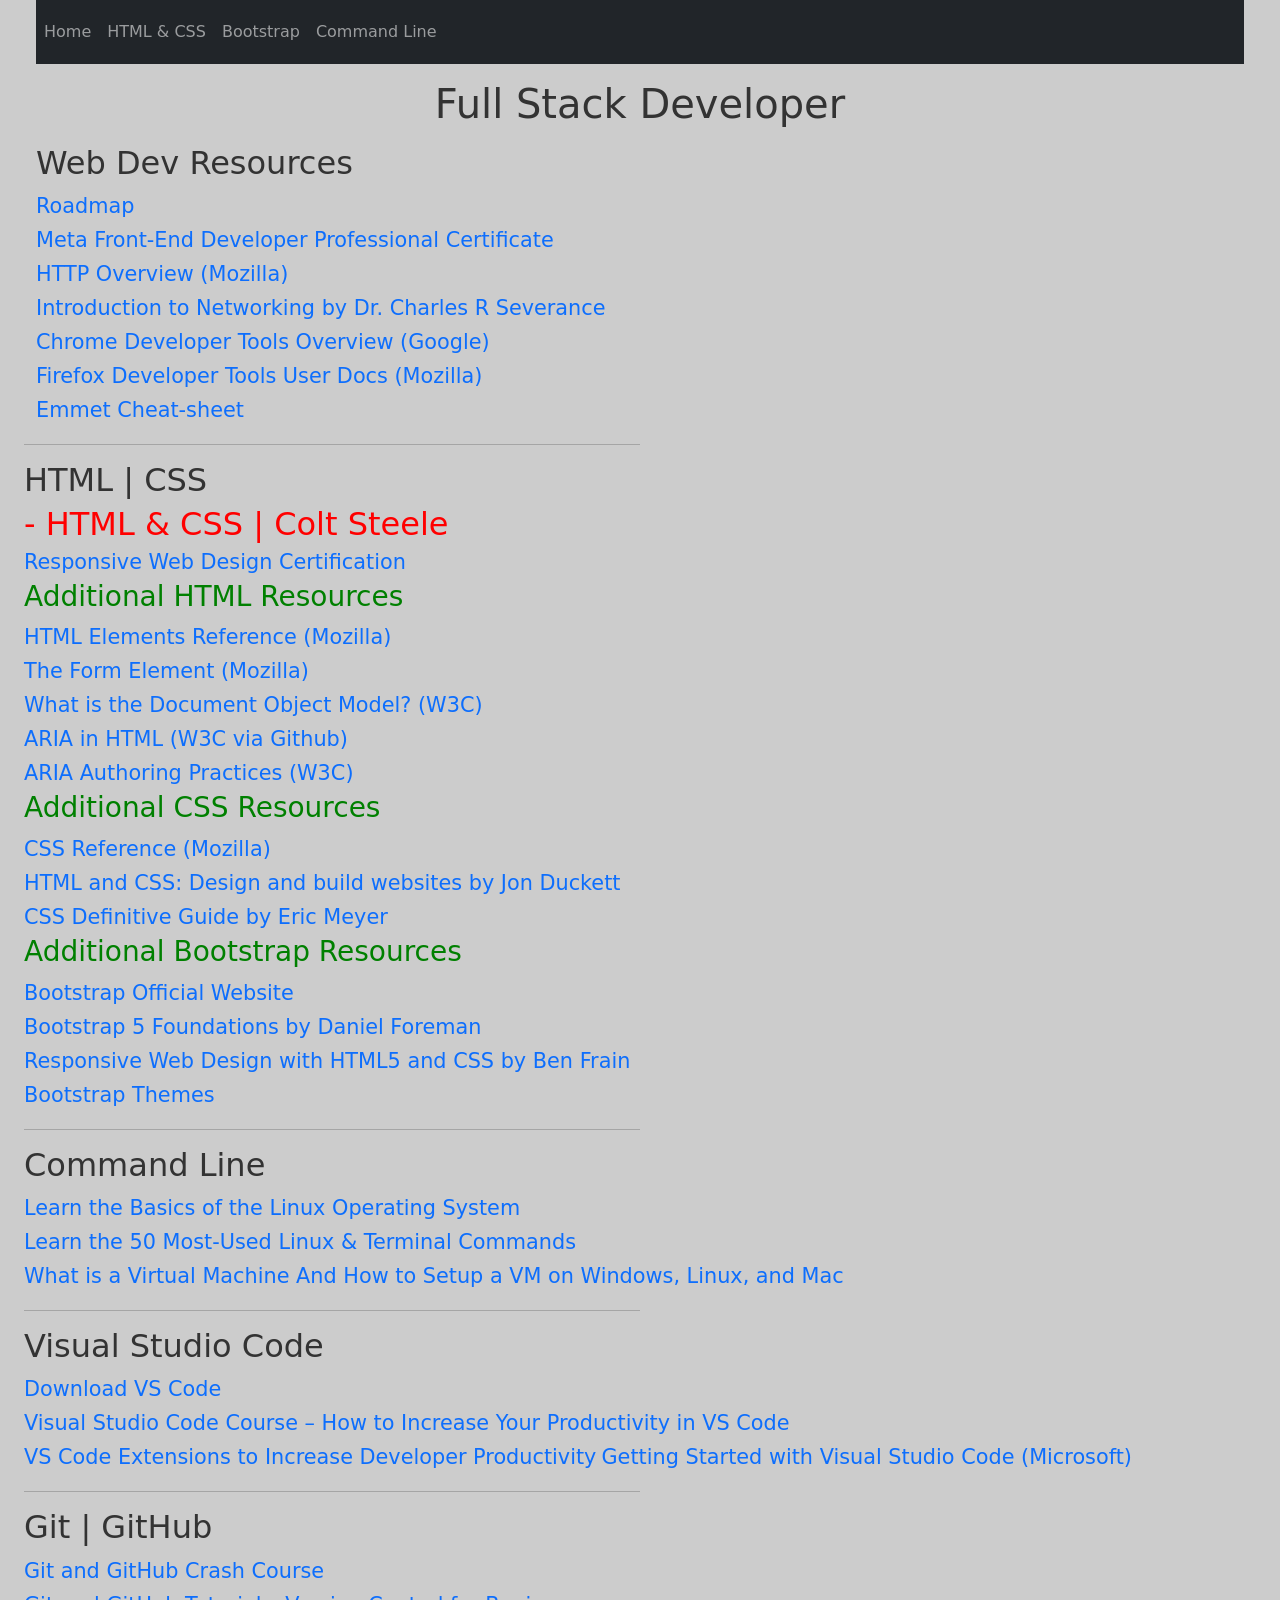
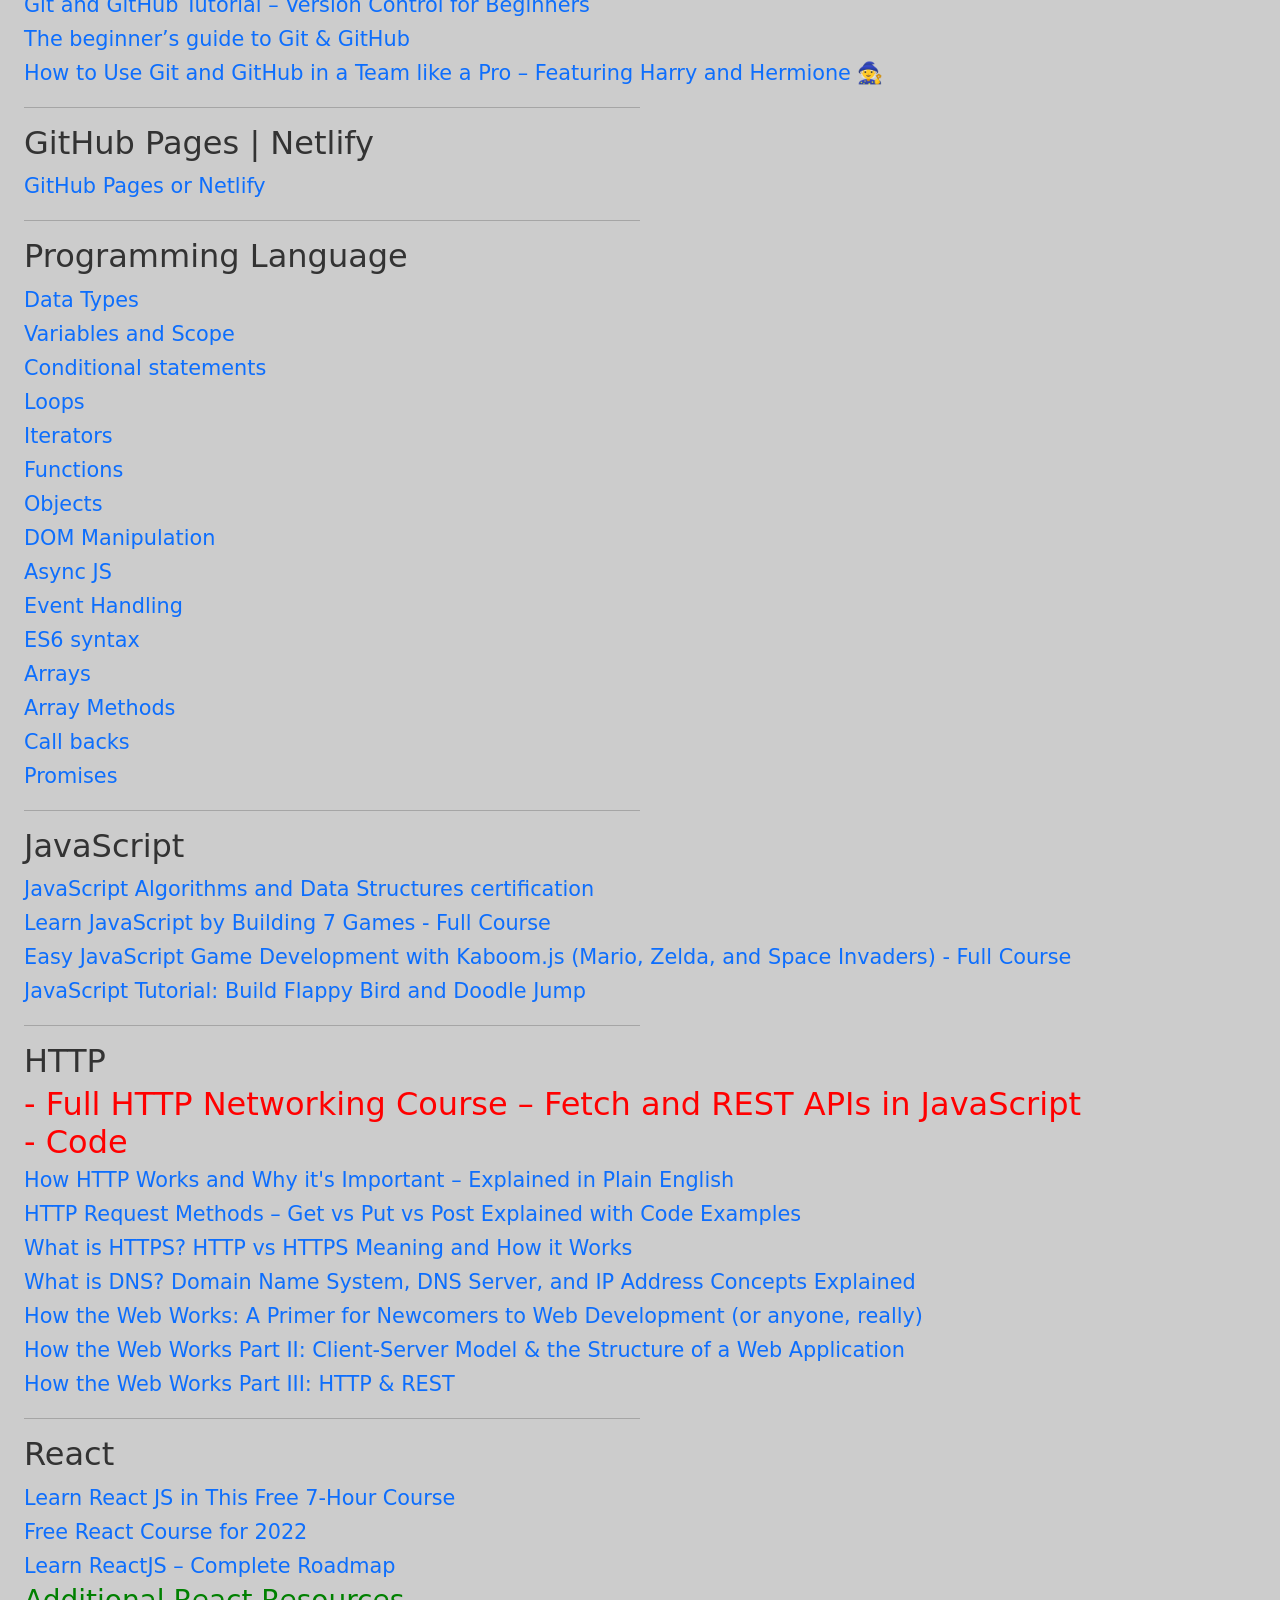
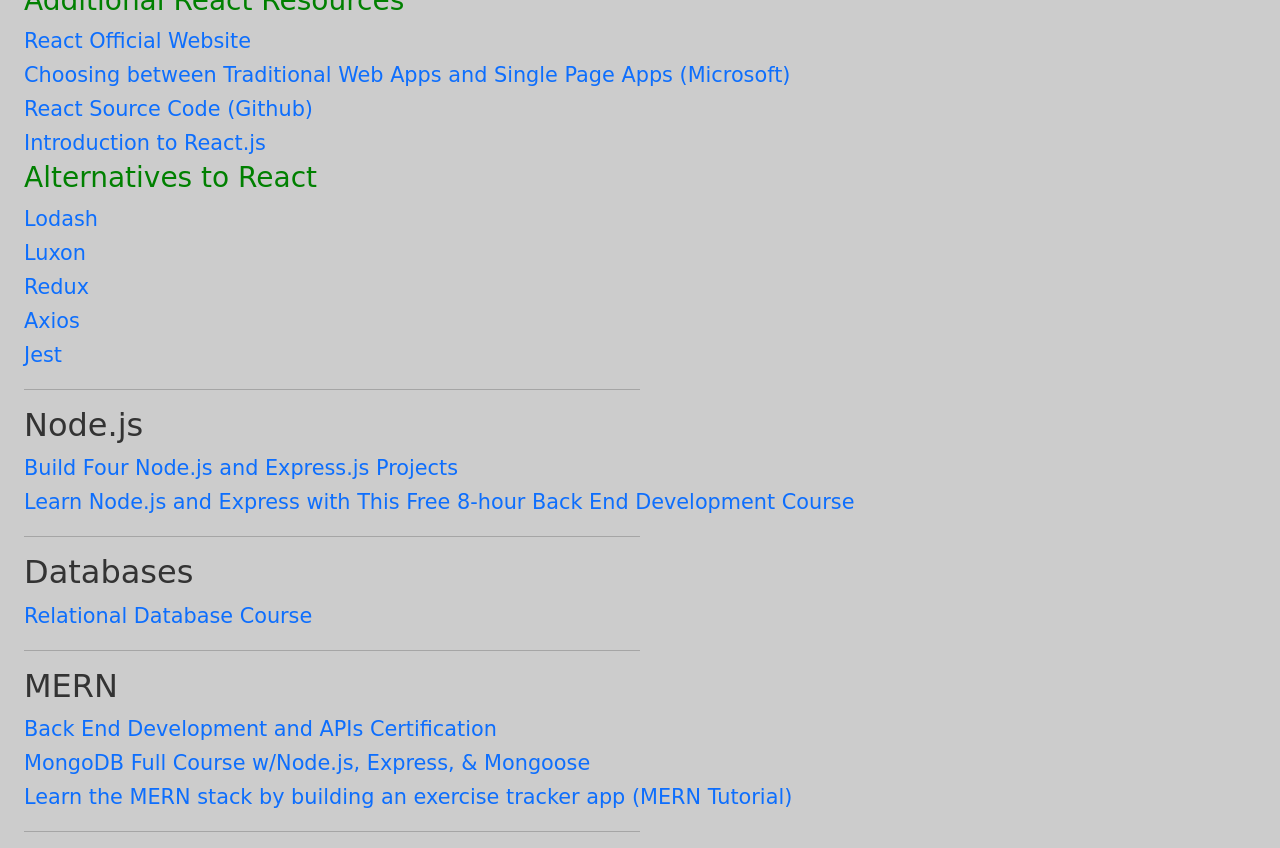
==== commit f55c70ed: "add .gitignore and colt's bootstrap files" ====
--- a/index.html
+++ b/index.html
@@ -34,6 +34,7 @@
       (Google)</a><br>
     <a href="https://firefox-source-docs.mozilla.org/devtools-user/index.html" target="_blank">Firefox Developer Tools
       User Docs (Mozilla)</a><br>
+    <a href="https://docs.emmet.io/cheat-sheet/" target="_blank">Emmet Cheat-sheet</a><br>
   </div>
   <div>
     <hr>
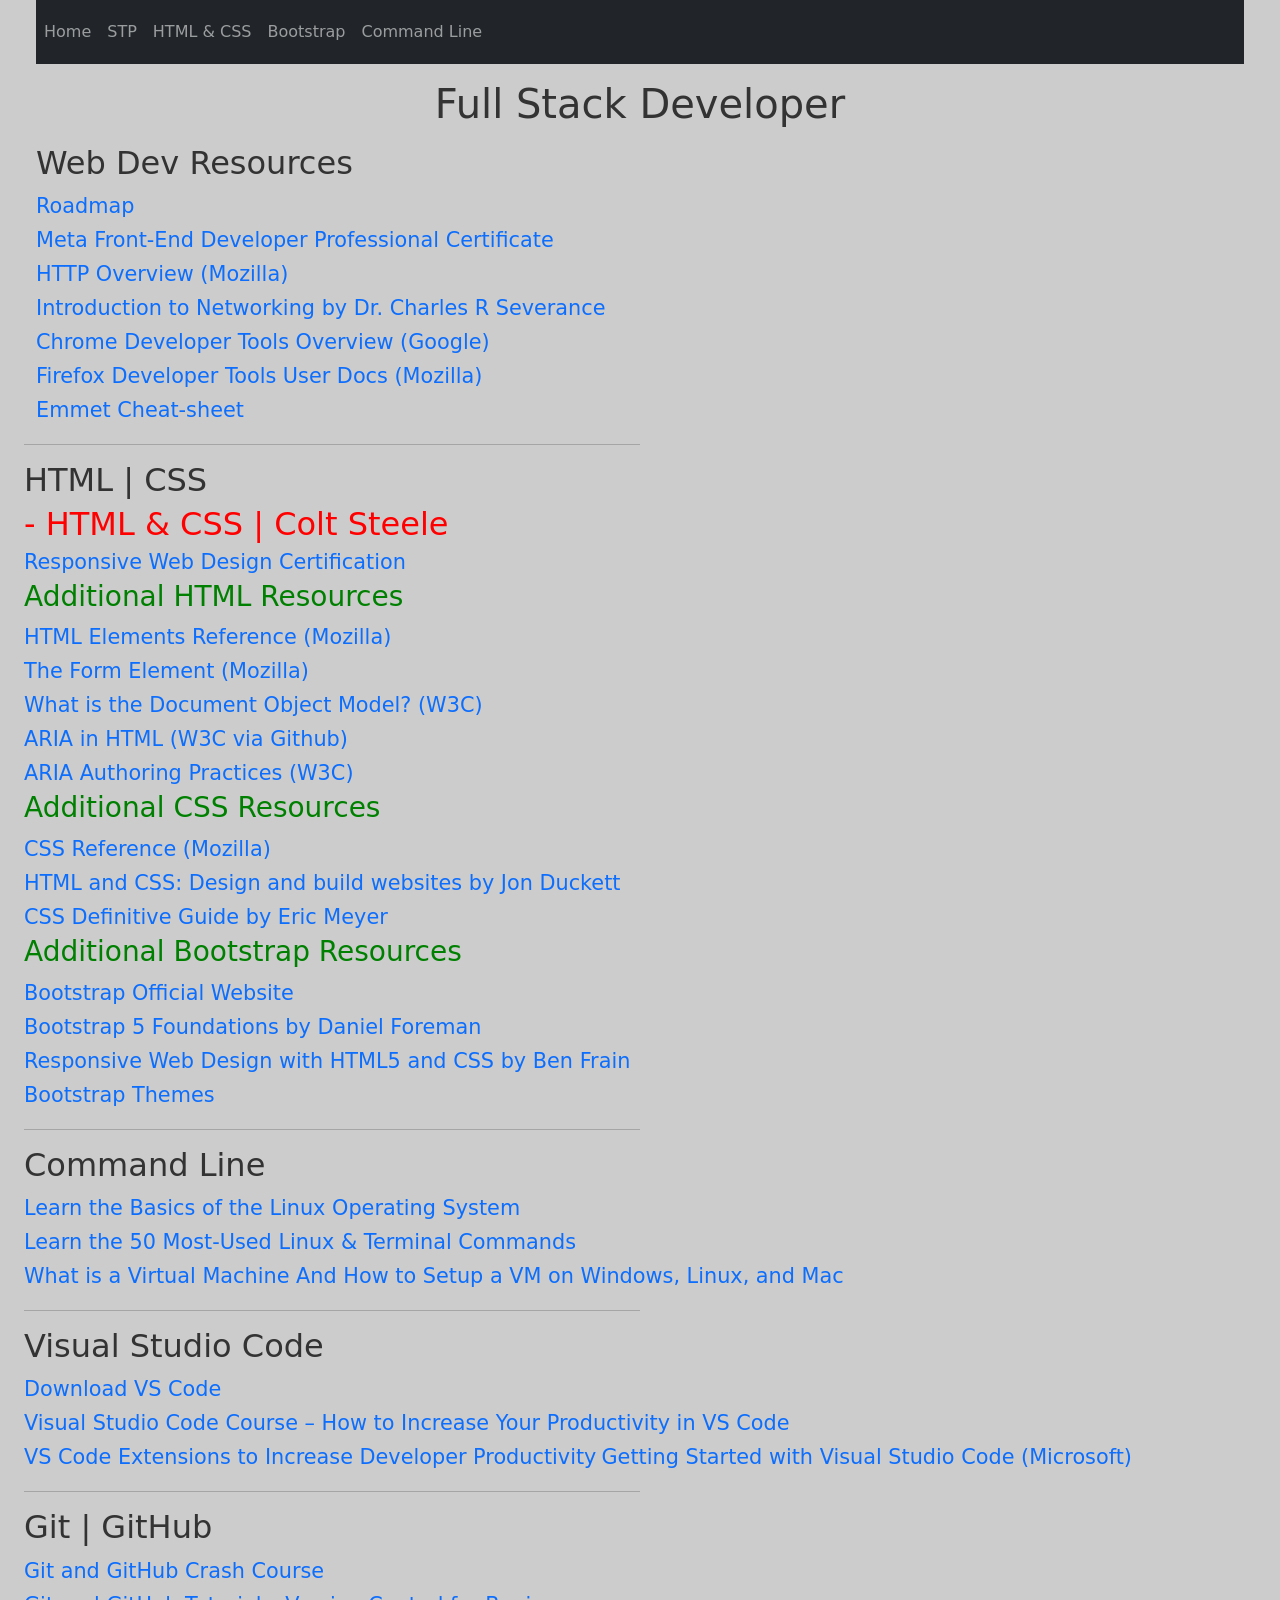
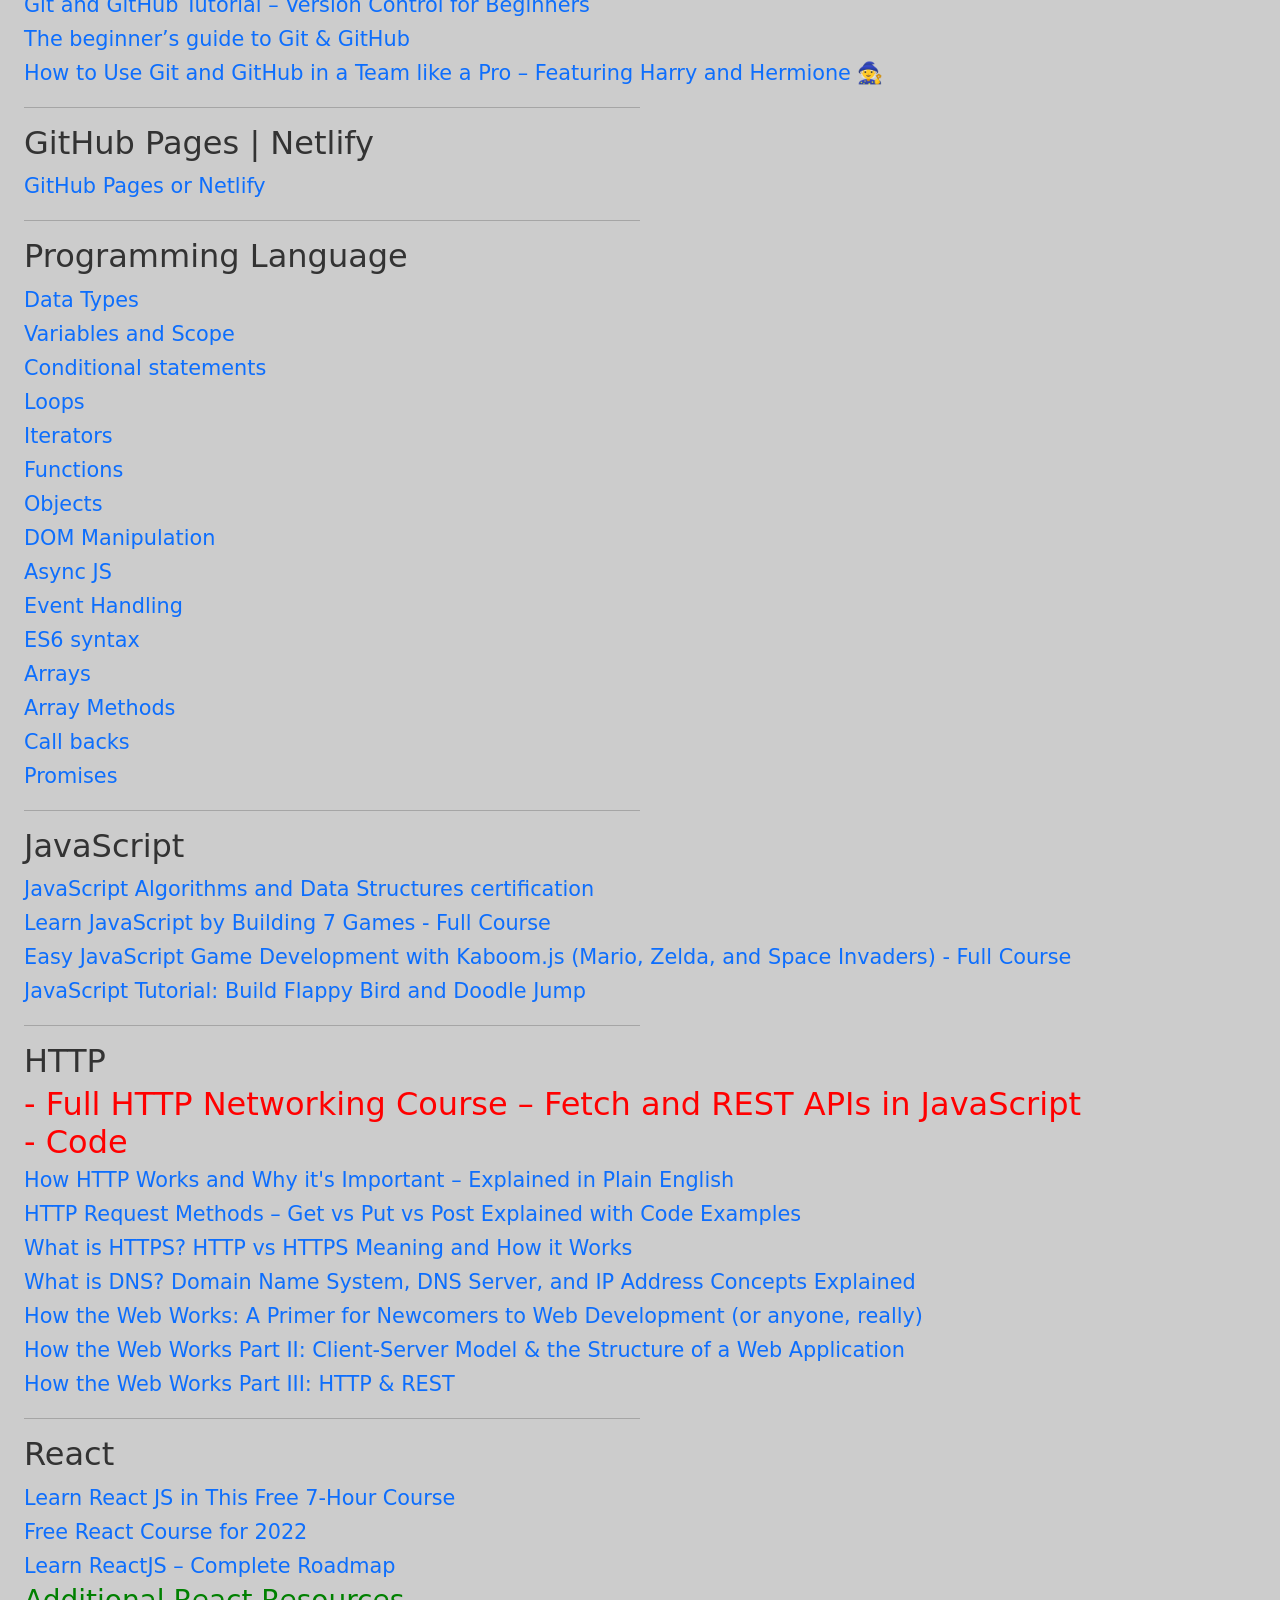
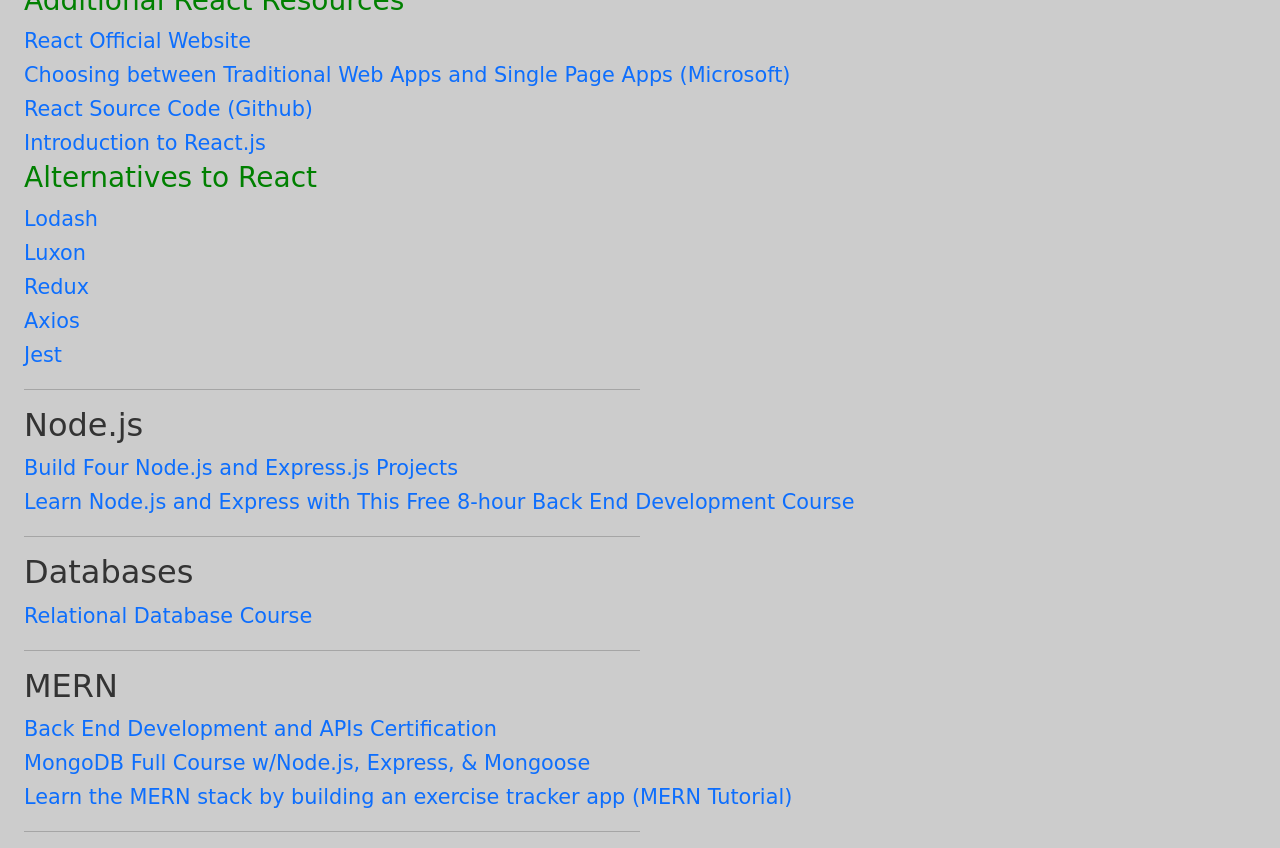
==== commit c7279910: "Update index.html" ====
--- a/index.html
+++ b/index.html
@@ -14,6 +14,7 @@
     <nav class="navbar navbar-expand-lg navbar-dark bg-dark">
       <div class="navbar-nav">
         <a class="nav-item nav-link" href="./index.html">Home</a>
+        <a class="nav-item nav-link" href="./stp.html">STP</a>
         <a class="nav-item nav-link" href="./courses/html-css.html">HTML & CSS</a>
         <a class="nav-item nav-link" href="./courses/bootstrap.html">Bootstrap</a>
         <a class="nav-item nav-link" href="./courses/cli.html">Command Line</a>
